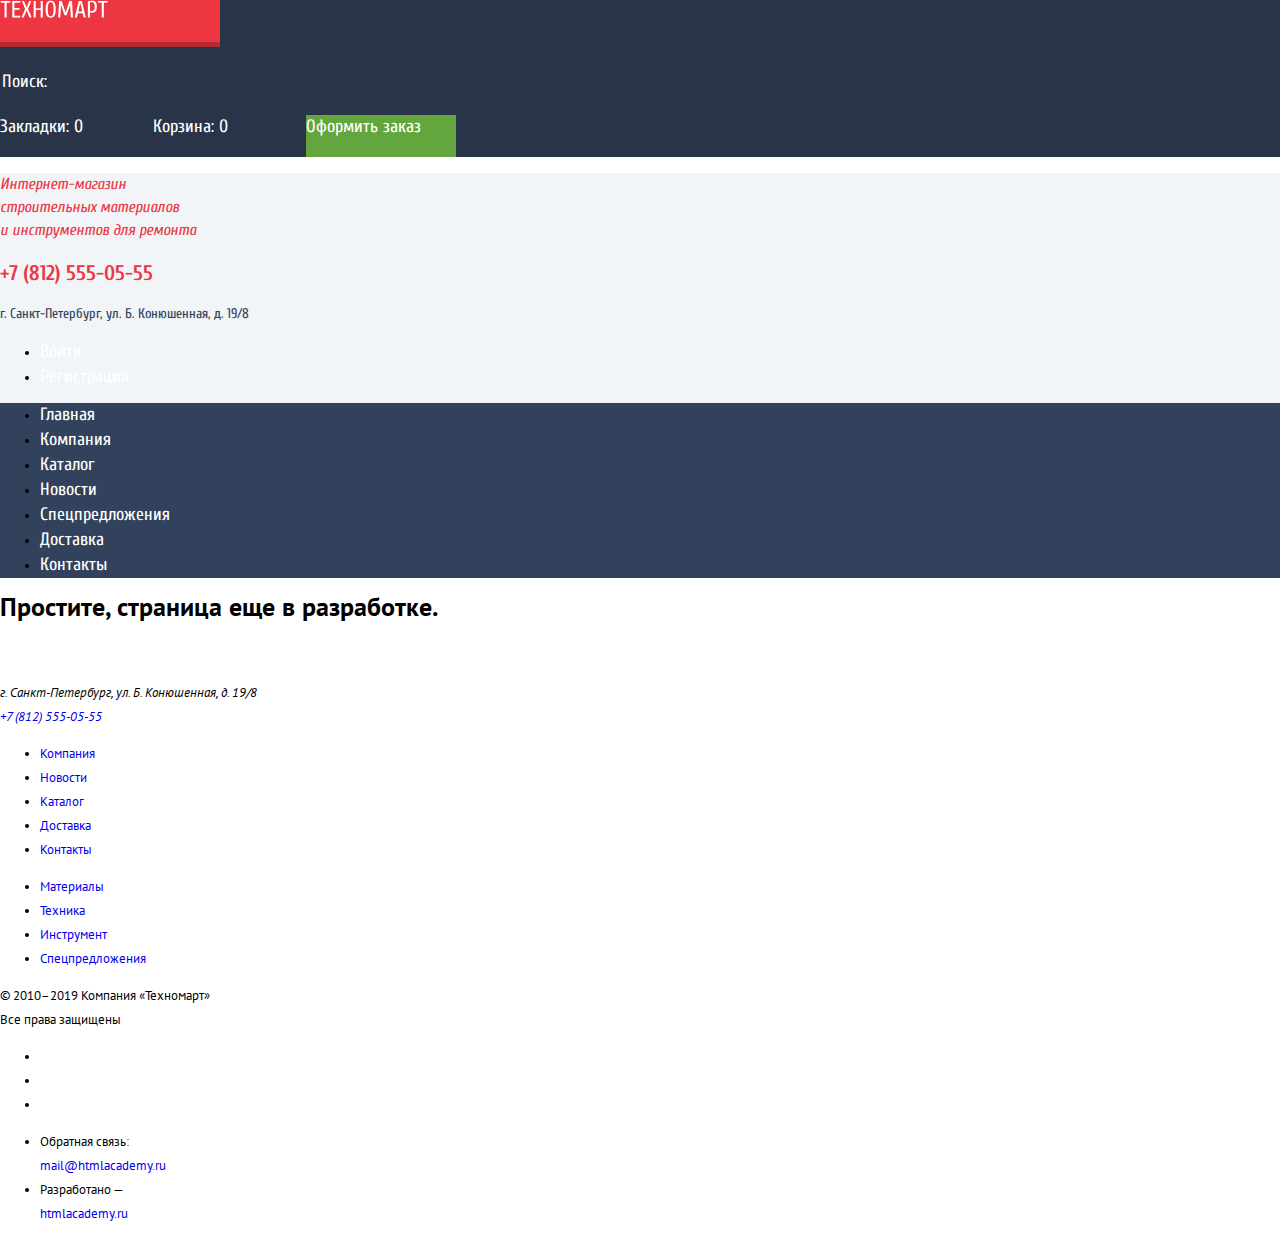
==== blank.html @ e2a75a3c "Оформил header" ====
<!DOCTYPE html>
<html lang="ru">

<head>
  <meta charset="UTF-8">
  <title>Заглушка</title>
  <link
    href="https://fonts.googleapis.com/css2?family=Cuprum:ital,wght@0,400;0,700;1,400&family=PT+Sans:wght@400;700&display=swap"
    rel="stylesheet">
  <link rel="stylesheet" href="css/normalize.css">
  <link rel="stylesheet" href="css/style.css">
</head>

<body>
  <header>
    <div class="header-row">
      <a href="index.html">
        <div class="header-logo"><img src="img/logo-technomart.svg" width="108" height="18" alt="Логотип техномарт">
        </div>
      </a>
      <form action="https://echo.htmlacademy.ru" method="GET">
        <p>
          <label for="search" class="visually-hidden">Поиск по сайту</label>
          <input id="search" type="search" placeholder="Поиск:" name="search" class="search">
        </p>
      </form>
      <a href="blank.html" class="header-row-link">Закладки: <span>0</span></a>
      <a href="blank.html" class="header-row-link">Корзина: <span>0</span></a>
      <a href="blank.html" class="checkout">Оформить заказ</a>
    </div>
    <div class="header-nav">
      <p class="description">Интернет-магазин<br>строительных материалов<br>и инструментов для ремонта</p>
      <address>
        <a href="tel:+78125550555" class="header-phone">+7 (812) 555-05-55</a>
        <p class="address">г. Санкт-Петербург, ул. Б. Конюшенная, д. 19/8</p>
      </address>
      <ul class="user">
        <li><a href="blank.html">Войти</a></li>
        <li><a href="blank.html">Регистрация</a></li>
      </ul>
      <nav class="main-nav">
        <ul>
          <li><a href="index.html">Главная</a></li>
          <li><a href="blank.html">Компания</a></li>
          <li><a href="catalog.html">Каталог</a></li>
          <li><a href="blank.html">Новости</a></li>
          <li><a href="blank.html">Спецпредложения</a></li>
          <li><a href="blank.html">Доставка</a></li>
          <li><a href="blank.html">Контакты</a></li>
        </ul>
      </nav>
    </div>
  </header>
  <main>
    <h1>Простите, страница еще в разработке.</h1>
  </main>
  <footer>
    <div class="container">
      <div>
        <a href="index.html"><img src="img/logo-technomart.svg" width="220" height="68" alt="Логотип техномарт"></a>
        <address>г. Санкт-Петербург, ул. Б. Конюшенная, д. 19/8<br><a href="tel:+78125550555">+7 (812)
            555-05-55</a></address>
      </div>
      <div>
        <ul>
          <li><a href="blank.html">Компания</a></li>
          <li><a href="blank.html">Новости</a></li>
          <li><a href="catalog.html">Каталог</a></li>
          <li><a href="blank.html">Доставка</a></li>
          <li><a href="blank.html">Контакты</a></li>
        </ul>
        <ul>
          <li><a href="blank.html">Материалы</a></li>
          <li><a href="blank.html">Техника</a></li>
          <li><a href="blank.html">Инструмент</a></li>
          <li><a href="blank.html">Спецпредложения</a></li>
        </ul>
      </div>
    </div>
    <div class="container">
      <p>&#169; 2010–2019 Компания «Техномарт»<br>Все права защищены</p>
      <ul>
        <li><a href="blank.html" aria-label="Вконтакте"></a></li>
        <li><a href="blank.html" aria-label="Фейсбук"></a></li>
        <li><a href="blank.html" aria-label="Инстаграм"></a></li>
      </ul>
      <ul>
        <li><label>Обратная связь:</label><br><a href="mailto:mail@htmlacademy.ru">mail@htmlacademy.ru</a></li>
        <li><label>Разработано —</label><br><a href="https://htmlacademy.ru/intensive/htmlcss">htmlacademy.ru</a>
        </li>
      </ul>
    </div>
  </footer>
</body>

</html>
---- css/style.css ----
:root {
  --basic-red: #EE3643;
  --basic-green: #63A63E;
  --basic-grey: #3D546F;
  --basic-greylight: #C5C5C5;
  --basic-background: #F1F5F7;

  --gray-dark: #293449;
  --gray: #32425C;
  --black: #000000;
  --wight: #FFFFFF;
  --wight-transparent: rgba(255, 255, 255, 0.5);
  --wight-background: rgba(255, 255, 255, 0.9);
  --special-yellow: #FFBF47;
  --special-blue: #3BBCE3;
  --spesial-lilac: #DC91D8;
  --special-greenlight: #8ED78F;
  --special-yellowlight: #FFD180;
  --link-active: #161D29;
  --background-active: #1D2739;
  ;

  --success: #5FBB2D;
  --warning: #FFBF47;
  --error: #BA2732;
  --light-gray: #EAEAEA;
  --box-shadow: rgba(0, 0, 0, 0.24);
}

/* global */

.popup {
  display: none;
}

.visually-hidden {
  position: absolute;
  width: 1px;
  height: 1px;
  margin: -1px;
  padding: 0;
  overflow: hidden;
  border: 0;
  clip: rect(0 0 0 0)
}

body {
  font-family: 'PT Sans', sans-serif;
  color: var(--black);
  font-size: 13px;
  line-height: 24px;
  min-width: 960px;
}

a {
  text-decoration: none;
}

img {
  max-width: 100%;
  height: auto;
}

/* header */

.header-row {
  background-color: var(--gray-dark);
}

.header-row a,
.header-nav a,
.search::placeholder,
.search {
  font-size: 18px;
  line-height: 24px;
  color: var(--wight);
  font-family: 'Cuprum', sans-serif;
}

.header-logo {
  background-color: var(--basic-red);
  width: 220px;
  height: 47px;
  box-shadow: inset 0px -5px 0px var(--box-shadow);
}

.header-logo:active {
  background-color: var(--error);
}

.search {
  background-color: transparent;
  border: none;
  width: 271px;
  height: 42px;
}

.search:focus,
.search:focus::placeholder {
  background-color: var(--wight);
  color: var(--black);
}

.checkout {
  background-color: var(--basic-green);
  display: inline-block;
  width: 150px;
  height: 42px;
}

.checkout:hover {
  background-color: var(--success);
}

.checkout:active {
  color: var(--wight-transparent);
}

.header-row-link {
  display: inline-block;
  width: 150px;
  height: 42px;
}

.header-row-link:active {
  background-color: var(--link-active);
  color: var(--wight-transparent);
}

.header-nav {
  background-color: var(--basic-background);
}

.description {
  color: var(--basic-red);
  font-family: 'Cuprum', sans-serif;
  font-style: italic;
  font-size: 16px;
  line-height: 23px;
}

a.header-phone {
  color: var(--basic-red);
  font-style: normal;
  font-weight: bold;
  font-size: 21px;
  line-height: 30px;
}

.header-nav .address,
.user-links a {
  font-style: normal;
  font-family: 'Cuprum', sans-serif;
  color: var(--gray);
}

.header-nav .address {
  font-size: 14px;
}

.user-links a {
  font-size: 16px;
  line-height: 18px;
}

.login a,
a.user {
  display: inline-block;
  background-color: var(--wight-background);
  color: var(--black);
  font-size: 21px;
  line-height: 21px;
}

.login a:hover,
.user-links a:hover {
  color: var(--basic-red);
}

.login a:active,
a.user:active,
.user-links a:active {
  color: var(--basic-greylight);
}

.main-nav {
  background-color: var(--gray);
}

.main-nav a:hover {
  background-color: var(--gray-dark);
}

.main-nav a:active {
  background-color: var(--background-active);
  color: var(--wight);
  opacity: 0.5;
}
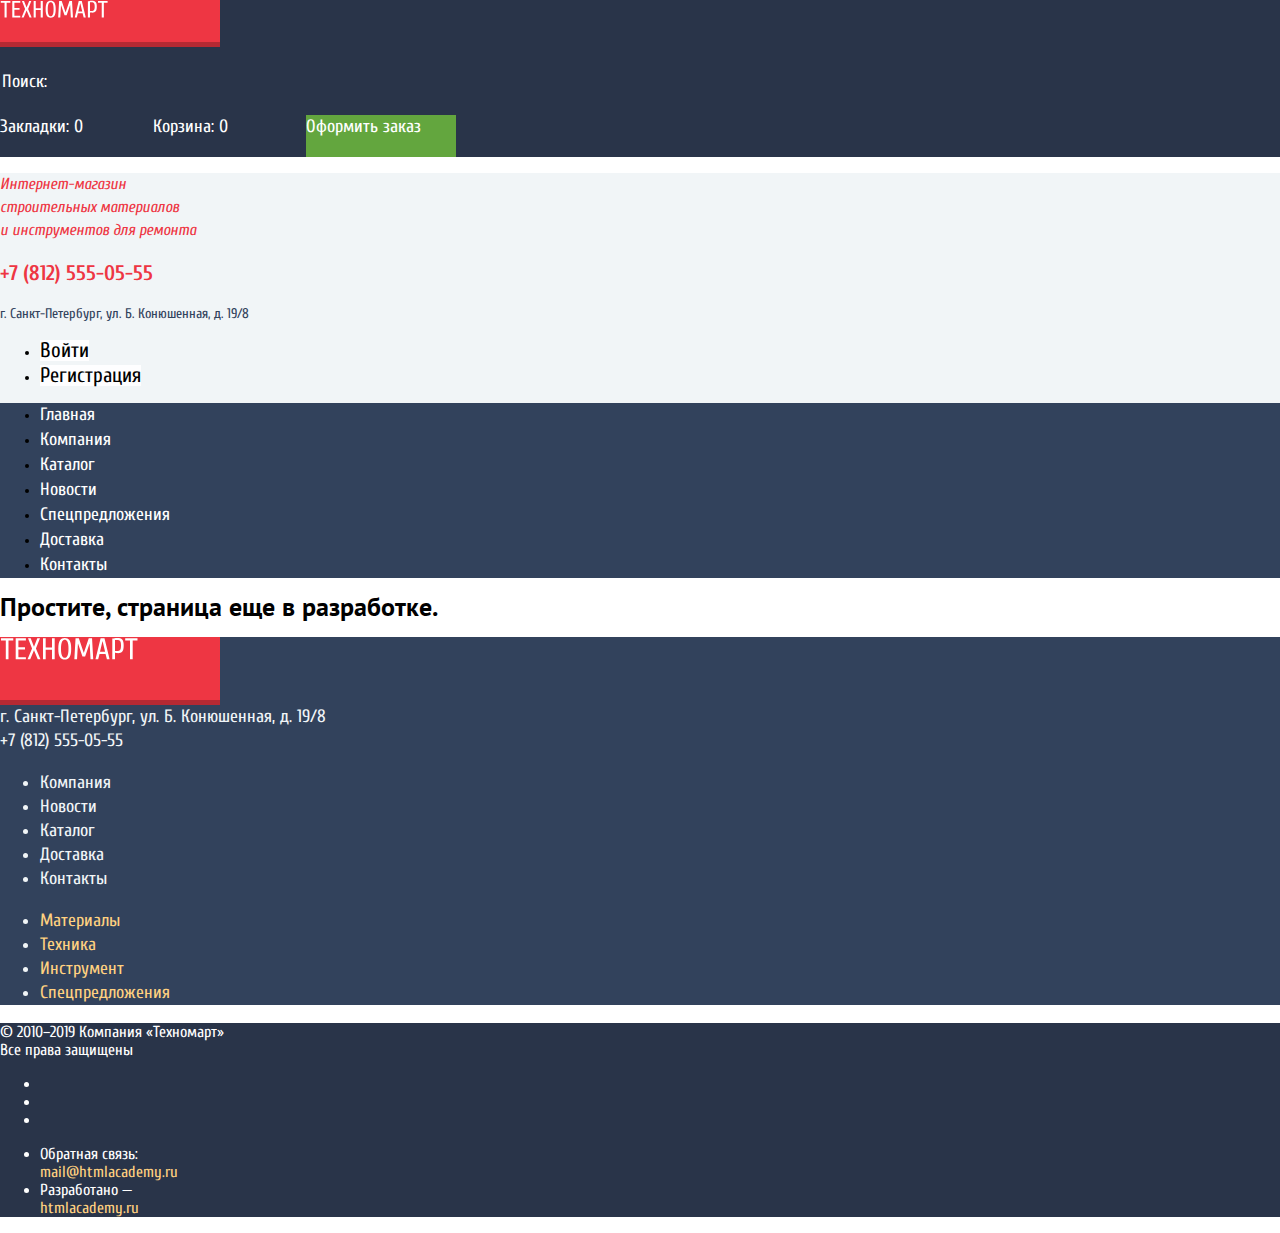
==== commit 3d48deab: "добавил стилей в футер" ====
--- a/blank.html
+++ b/blank.html
@@ -34,7 +34,7 @@
         <a href="tel:+78125550555" class="header-phone">+7 (812) 555-05-55</a>
         <p class="address">г. Санкт-Петербург, ул. Б. Конюшенная, д. 19/8</p>
       </address>
-      <ul class="user">
+      <ul class="login">
         <li><a href="blank.html">Войти</a></li>
         <li><a href="blank.html">Регистрация</a></li>
       </ul>
@@ -55,11 +55,12 @@
     <h1>Простите, страница еще в разработке.</h1>
   </main>
   <footer>
-    <div class="container">
+    <div class="footer-nav">
       <div>
-        <a href="index.html"><img src="img/logo-technomart.svg" width="220" height="68" alt="Логотип техномарт"></a>
-        <address>г. Санкт-Петербург, ул. Б. Конюшенная, д. 19/8<br><a href="tel:+78125550555">+7 (812)
-            555-05-55</a></address>
+        <a class="logo" href="index.html"><img src="img/logo-technomart.svg" width="138" height="23"
+            alt="Логотип техномарт"></a>
+        <address>г. Санкт-Петербург, ул. Б. Конюшенная, д. 19/8<br><a href="tel:+78125550555">+7 (812) 555-05-55</a>
+        </address>
       </div>
       <div>
         <ul>
@@ -69,7 +70,7 @@
           <li><a href="blank.html">Доставка</a></li>
           <li><a href="blank.html">Контакты</a></li>
         </ul>
-        <ul>
+        <ul class="product-nav">
           <li><a href="blank.html">Материалы</a></li>
           <li><a href="blank.html">Техника</a></li>
           <li><a href="blank.html">Инструмент</a></li>
@@ -77,7 +78,7 @@
         </ul>
       </div>
     </div>
-    <div class="container">
+    <div class="footer-info">
       <p>&#169; 2010–2019 Компания «Техномарт»<br>Все права защищены</p>
       <ul>
         <li><a href="blank.html" aria-label="Вконтакте"></a></li>
@@ -86,8 +87,7 @@
       </ul>
       <ul>
         <li><label>Обратная связь:</label><br><a href="mailto:mail@htmlacademy.ru">mail@htmlacademy.ru</a></li>
-        <li><label>Разработано —</label><br><a href="https://htmlacademy.ru/intensive/htmlcss">htmlacademy.ru</a>
-        </li>
+        <li><label>Разработано —</label><br><a href="https://htmlacademy.ru/intensive/htmlcss">htmlacademy.ru</a></li>
       </ul>
     </div>
   </footer>
--- a/css/style.css
+++ b/css/style.css
@@ -18,7 +18,6 @@
   --special-yellowlight: #FFD180;
   --link-active: #161D29;
   --background-active: #1D2739;
-  ;
 
   --success: #5FBB2D;
   --warning: #FFBF47;
@@ -196,3 +195,92 @@
   color: var(--wight);
   opacity: 0.5;
 }
+
+.section-description h2 {
+  font-family: 'Cuprum', sans-serif;
+  font-weight: normal;
+  text-transform: uppercase;
+  font-size: 30px;
+  line-height: 30px;
+}
+
+.section-description ul {
+  font-family: 'Cuprum', sans-serif;
+  font-size: 18px;
+}
+
+.button {
+  background-color: var(--basic-red);
+  font-family: 'Cuprum', sans-serif;
+  font-size: 14px;
+  line-height: 18px;
+  color: var(--wight);
+  text-transform: uppercase;
+}
+
+.button:active {
+  background-color: var(--error);
+}
+
+/* footer */
+
+.footer-nav,
+.footer-nav address,
+.footer-nav a {
+  font-family: 'Cuprum', sans-serif;
+  font-style: normal;
+  font-size: 18px;
+  color: var(--basic-background);
+  background-color: var(--gray);
+}
+
+.product-nav a {
+  color: var(--special-yellowlight);
+}
+
+a.logo {
+  display: inline-block;
+  background-color: var(--basic-red);
+  width: 220px;
+  height: 68px;
+  box-shadow: inset 0px -5px 0px var(--box-shadow);
+}
+
+.logo:active {
+  background-color: var(--error);
+}
+
+.footer-nav a:hover,
+.footer-info a:hover {
+  text-decoration-line: underline;
+}
+
+.footer-nav a:active {
+  opacity: 0.5;
+  text-decoration-line: none;
+}
+
+.footer-info,
+.footer-info a {
+  font-family: 'Cuprum', sans-serif;
+  font-size: 16px;
+  line-height: 18px;
+}
+
+.footer-info {
+  color: var(--wight);
+  background-color: var(--gray-dark);
+}
+
+.footer-info a {
+  color: var(--special-yellowlight);
+}
+
+.footer-info a:hover {
+  text-decoration-line: underline;
+}
+
+.footer-info a:active {
+  color: var(--basic-red);
+  text-decoration-line: none;
+}
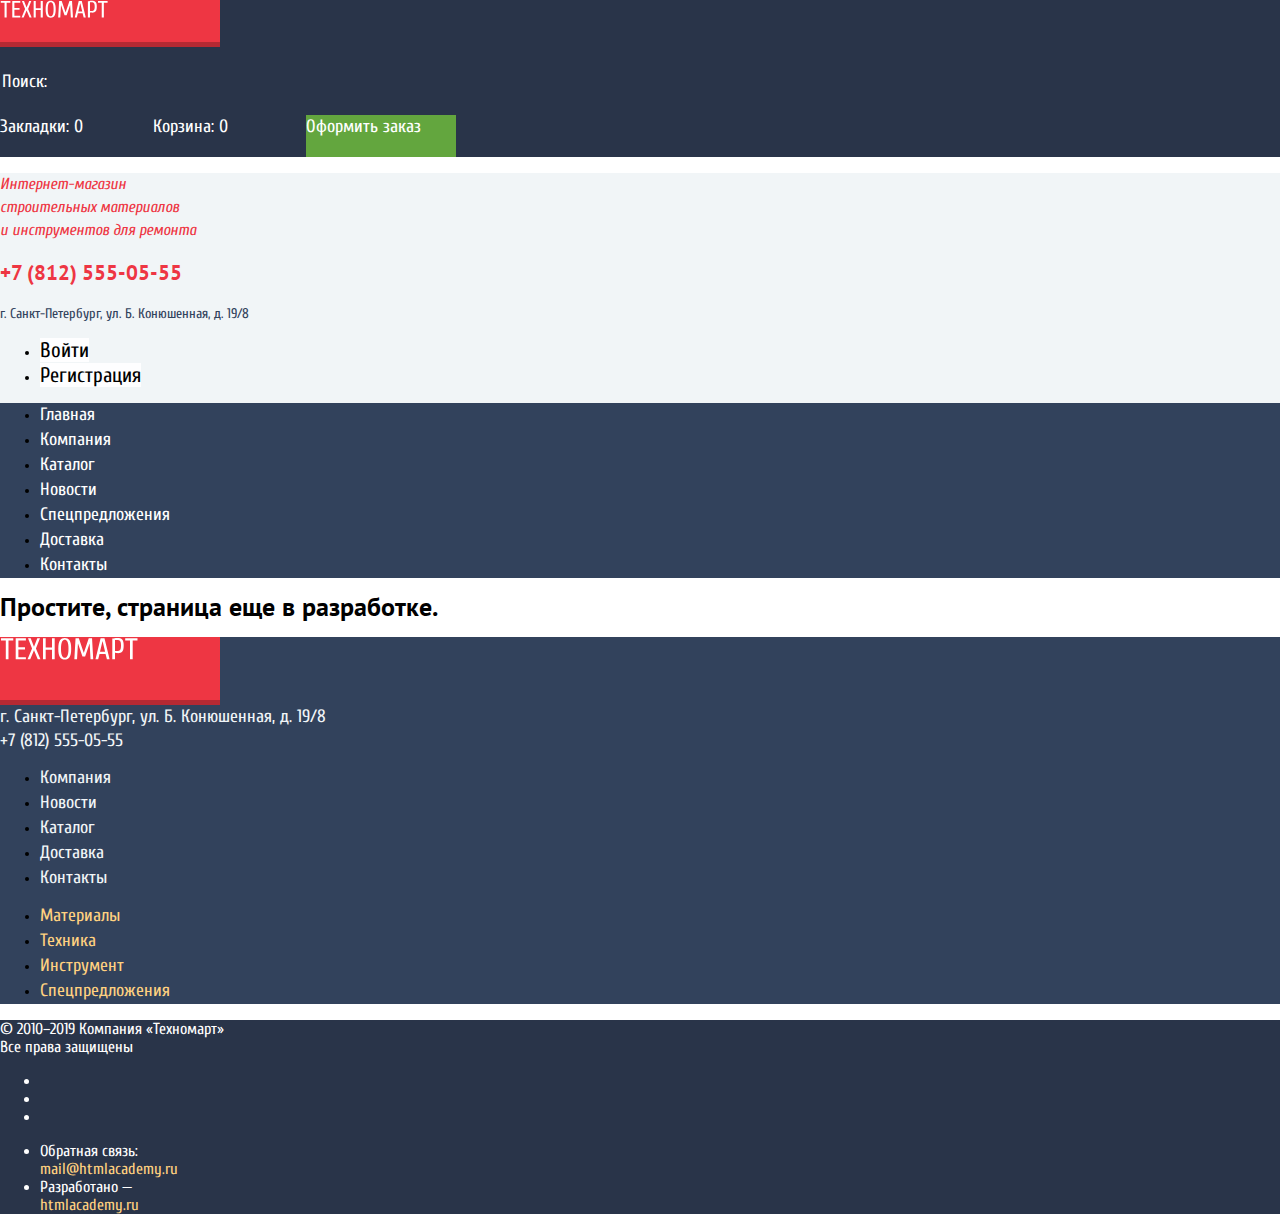
==== commit ff8a26af: "Рефакторинг css" ====
--- a/blank.html
+++ b/blank.html
@@ -59,11 +59,12 @@
       <div>
         <a class="logo" href="index.html"><img src="img/logo-technomart.svg" width="138" height="23"
             alt="Логотип техномарт"></a>
-        <address>г. Санкт-Петербург, ул. Б. Конюшенная, д. 19/8<br><a href="tel:+78125550555">+7 (812) 555-05-55</a>
+        <address class="footer-links">г. Санкт-Петербург, ул. Б. Конюшенная, д. 19/8<br><a href="tel:+78125550555">+7
+            (812) 555-05-55</a>
         </address>
       </div>
       <div>
-        <ul>
+        <ul class="footer-links">
           <li><a href="blank.html">Компания</a></li>
           <li><a href="blank.html">Новости</a></li>
           <li><a href="catalog.html">Каталог</a></li>
--- a/css/style.css
+++ b/css/style.css
@@ -1,16 +1,18 @@
 :root {
   --basic-red: #EE3643;
   --basic-green: #63A63E;
+  --basic-green-dark: #518534;
   --basic-grey: #3D546F;
   --basic-greylight: #C5C5C5;
+  --border-greylight: #E5E5E5;
   --basic-background: #F1F5F7;
 
   --gray-dark: #293449;
   --gray: #32425C;
   --black: #000000;
-  --wight: #FFFFFF;
-  --wight-transparent: rgba(255, 255, 255, 0.5);
-  --wight-background: rgba(255, 255, 255, 0.9);
+  --white: #FFFFFF;
+  --white-transparent: rgba(255, 255, 255, 0.5);
+  --white-background: rgba(255, 255, 255, 0.9);
   --special-yellow: #FFBF47;
   --special-blue: #3BBCE3;
   --spesial-lilac: #DC91D8;
@@ -18,17 +20,405 @@
   --special-yellowlight: #FFD180;
   --link-active: #161D29;
   --background-active: #1D2739;
+  --background-catalog-title: #F2F6F8;
 
   --success: #5FBB2D;
   --warning: #FFBF47;
   --error: #BA2732;
+  --del: #A9A9A9;
   --light-gray: #EAEAEA;
   --box-shadow: rgba(0, 0, 0, 0.24);
 }
 
 /* global */
 
-.popup {
+body {
+  font-family: 'PT Sans', 'Arial', sans-serif;
+  color: var(--black);
+  font-size: 13px;
+  line-height: 24px;
+  min-width: 960px;
+}
+
+a {
+  text-decoration: none;
+}
+
+img {
+  max-width: 100%;
+  height: auto;
+}
+
+/* header */
+
+.header-row {
+  background-color: var(--gray-dark);
+}
+
+.header-row a {
+  font-size: 18px;
+  line-height: 24px;
+  color: var(--white);
+  font-family: 'Cuprum', 'Arial', sans-serif;
+}
+
+.header-logo {
+  background-color: var(--basic-red);
+  width: 220px;
+  height: 47px;
+  box-shadow: inset 0px -5px 0px var(--box-shadow);
+}
+
+.header-logo:active {
+  background-color: var(--error);
+}
+
+.search,
+.search::placeholder {
+  font-size: 18px;
+  line-height: 24px;
+  color: var(--white);
+  font-family: 'Cuprum', 'Arial', sans-serif;
+  background-color: transparent;
+  border: none;
+  width: 271px;
+  height: 42px;
+}
+
+.search:focus,
+.search:focus::placeholder {
+  background-color: var(--white);
+  color: var(--black);
+}
+
+.checkout {
+  background-color: var(--basic-green);
+  display: inline-block;
+  width: 150px;
+  height: 42px;
+}
+
+.checkout:hover {
+  background-color: var(--success);
+}
+
+.checkout:active {
+  color: var(--white-transparent);
+}
+
+.header-row-link {
+  display: inline-block;
+  width: 150px;
+  height: 42px;
+}
+
+.header-row-link:active {
+  background-color: var(--link-active);
+  color: var(--white-transparent);
+}
+
+.header-nav {
+  background-color: var(--basic-background);
+}
+
+.description {
+  color: var(--basic-red);
+  font-family: 'Cuprum', 'Arial', sans-serif;
+  font-style: italic;
+  font-size: 16px;
+  line-height: 23px;
+}
+
+.header-phone {
+  color: var(--basic-red);
+  font-style: normal;
+  font-weight: bold;
+  font-size: 21px;
+  line-height: 30px;
+}
+
+.header-nav .address {
+  font-size: 14px;
+  font-style: normal;
+  font-family: 'Cuprum', 'Arial', sans-serif;
+  color: var(--gray);
+}
+
+.user-links a {
+  font-style: normal;
+  font-family: 'Cuprum', 'Arial', sans-serif;
+  color: var(--gray);
+  font-size: 16px;
+  line-height: 18px;
+}
+
+.login a {
+  font-family: 'Cuprum', 'Arial', sans-serif;
+  background-color: var(--white-background);
+  color: var(--black);
+  font-size: 21px;
+  line-height: 21px;
+}
+
+.user {
+  font-family: 'Cuprum', 'Arial', sans-serif;
+  background-color: var(--white-background);
+  color: var(--black);
+  font-size: 21px;
+  line-height: 21px;
+}
+
+.login a:hover {
+  color: var(--basic-red);
+}
+
+.user-links a:hover {
+  color: var(--basic-red);
+}
+
+.login a:active {
+  color: var(--basic-greylight);
+}
+
+.user:active {
+  color: var(--basic-greylight);
+}
+
+.user-links a:active {
+  color: var(--basic-greylight);
+}
+
+.main-nav {
+  background-color: var(--gray);
+}
+
+.main-nav a {
+  font-size: 18px;
+  line-height: 24px;
+  color: var(--white);
+  font-family: 'Cuprum', 'Arial', sans-serif;
+}
+
+.main-nav a:hover {
+  background-color: var(--gray-dark);
+}
+
+.main-nav a:active {
+  background-color: var(--background-active);
+  color: var(--white);
+  opacity: 0.5;
+}
+
+/* description */
+
+.section-description h2 {
+  font-family: 'Cuprum', 'Arial', sans-serif;
+  font-weight: normal;
+  text-transform: uppercase;
+  font-size: 30px;
+  line-height: 30px;
+}
+
+.section-description ul {
+  font-family: 'Cuprum', 'Arial', sans-serif;
+  font-size: 18px;
+}
+
+.button {
+  background-color: var(--basic-red);
+  font-family: 'Cuprum', 'Arial', sans-serif;
+  font-size: 14px;
+  line-height: 18px;
+  color: var(--white);
+  text-transform: uppercase;
+}
+
+.button:active {
+  background-color: var(--error);
+}
+
+/* footer */
+
+.footer-nav {
+  background-color: var(--gray);
+}
+
+.footer-nav address {
+  font-family: 'Cuprum', 'Arial', sans-serif;
+  font-style: normal;
+  font-size: 18px;
+  color: var(--basic-background);
+}
+
+.footer-links a {
+  font-family: 'Cuprum', 'Arial', sans-serif;
+  font-size: 18px;
+  color: var(--basic-background);
+}
+
+.product-nav a {
+  font-family: 'Cuprum', 'Arial', sans-serif;
+  font-size: 18px;
+  color: var(--special-yellowlight);
+}
+
+.logo {
+  display: inline-block;
+  background-color: var(--basic-red);
+  width: 220px;
+  height: 68px;
+  box-shadow: inset 0px -5px 0px var(--box-shadow);
+}
+
+.logo:active {
+  background-color: var(--error);
+}
+
+.footer-nav a:hover {
+  text-decoration-line: underline;
+}
+
+.footer-nav a:active {
+  opacity: 0.5;
+  text-decoration-line: none;
+}
+
+.footer-info {
+  font-family: 'Cuprum', 'Arial', sans-serif;
+  font-size: 16px;
+  line-height: 18px;
+  color: var(--white);
+  background-color: var(--gray-dark);
+}
+
+.footer-info a {
+  font-family: 'Cuprum', 'Arial', sans-serif;
+  font-size: 16px;
+  line-height: 18px;
+  color: var(--special-yellowlight);
+}
+
+.footer-info a:hover {
+  text-decoration-line: underline;
+}
+
+.footer-info a:active {
+  color: var(--basic-red);
+  text-decoration-line: none;
+}
+
+/* catalog */
+
+.catalog-title {
+  font-family: 'Cuprum', 'Arial', sans-serif;
+  font-weight: normal;
+  text-transform: uppercase;
+  font-size: 30px;
+  line-height: 30px;
+  color: var(--gray);
+  background-color: var(--background-catalog-title);
+}
+
+.breadcrumbs a {
+  line-height: 18px;
+  text-transform: uppercase;
+  color: var(--black);
+}
+
+.legend {
+  font-weight: bold;
+  text-transform: uppercase;
+  font-size: 17px;
+  line-height: 30px;
+}
+
+.filter {
+  font-size: 15px;
+  line-height: 19px;
+  text-transform: uppercase;
+}
+
+.filter input:disabled {
+  opacity: 0.4;
+}
+
+.filter input:disabled+label {
+  opacity: 0.4;
+}
+
+.button-navigation {
+  line-height: 18px;
+  text-transform: uppercase;
+  background: var(--white);
+  border: 1px solid var(--border-greylight);
+  box-sizing: border-box;
+  border-radius: 2px;
+}
+
+.button-navigation:hover {
+  border-color: var(--basic-greylight);
+}
+
+.button-navigation:active {
+  border-color: var(--basic-red);
+}
+
+/* products */
+
+.products h3 {
+  font-weight: bold;
+  font-size: 18px;
+  line-height: 20px;
+}
+
+.product-hover {
+  text-transform: uppercase;
+  font-family: 'Cuprum', 'Arial', sans-serif;
+  font-size: 14px;
+  line-height: 18px;
+}
+
+.product-hover .buy {
+  color: var(--white);
+  background-color: var(--basic-green);
+}
+
+.product-hover .buy:hover {
+  background-color: var(--success);
+}
+
+.product-hover .buy:active {
+  background-color: var(--basic-green-dark);
+}
+
+.product-hover .favorite {
+  color: var(--gray);
+}
+
+.product-hover .favorite:active {
+  opacity: 0.5;
+}
+
+.products del {
+  color: var(--del);
+  font-weight: bold;
+  font-size: 17px;
+  line-height: 18px;
+  text-transform: uppercase;
+}
+
+.products .price {
+  color: var(--white);
+  font-weight: bold;
+  font-size: 17px;
+  line-height: 18px;
+  text-transform: uppercase;
+  background-color: var(--basic-red);
+}
+
+/* hidden */
+
+.remove {
   display: none;
 }
 
@@ -42,245 +432,3 @@
   border: 0;
   clip: rect(0 0 0 0)
 }
-
-body {
-  font-family: 'PT Sans', sans-serif;
-  color: var(--black);
-  font-size: 13px;
-  line-height: 24px;
-  min-width: 960px;
-}
-
-a {
-  text-decoration: none;
-}
-
-img {
-  max-width: 100%;
-  height: auto;
-}
-
-/* header */
-
-.header-row {
-  background-color: var(--gray-dark);
-}
-
-.header-row a,
-.header-nav a,
-.search::placeholder,
-.search {
-  font-size: 18px;
-  line-height: 24px;
-  color: var(--wight);
-  font-family: 'Cuprum', sans-serif;
-}
-
-.header-logo {
-  background-color: var(--basic-red);
-  width: 220px;
-  height: 47px;
-  box-shadow: inset 0px -5px 0px var(--box-shadow);
-}
-
-.header-logo:active {
-  background-color: var(--error);
-}
-
-.search {
-  background-color: transparent;
-  border: none;
-  width: 271px;
-  height: 42px;
-}
-
-.search:focus,
-.search:focus::placeholder {
-  background-color: var(--wight);
-  color: var(--black);
-}
-
-.checkout {
-  background-color: var(--basic-green);
-  display: inline-block;
-  width: 150px;
-  height: 42px;
-}
-
-.checkout:hover {
-  background-color: var(--success);
-}
-
-.checkout:active {
-  color: var(--wight-transparent);
-}
-
-.header-row-link {
-  display: inline-block;
-  width: 150px;
-  height: 42px;
-}
-
-.header-row-link:active {
-  background-color: var(--link-active);
-  color: var(--wight-transparent);
-}
-
-.header-nav {
-  background-color: var(--basic-background);
-}
-
-.description {
-  color: var(--basic-red);
-  font-family: 'Cuprum', sans-serif;
-  font-style: italic;
-  font-size: 16px;
-  line-height: 23px;
-}
-
-a.header-phone {
-  color: var(--basic-red);
-  font-style: normal;
-  font-weight: bold;
-  font-size: 21px;
-  line-height: 30px;
-}
-
-.header-nav .address,
-.user-links a {
-  font-style: normal;
-  font-family: 'Cuprum', sans-serif;
-  color: var(--gray);
-}
-
-.header-nav .address {
-  font-size: 14px;
-}
-
-.user-links a {
-  font-size: 16px;
-  line-height: 18px;
-}
-
-.login a,
-a.user {
-  display: inline-block;
-  background-color: var(--wight-background);
-  color: var(--black);
-  font-size: 21px;
-  line-height: 21px;
-}
-
-.login a:hover,
-.user-links a:hover {
-  color: var(--basic-red);
-}
-
-.login a:active,
-a.user:active,
-.user-links a:active {
-  color: var(--basic-greylight);
-}
-
-.main-nav {
-  background-color: var(--gray);
-}
-
-.main-nav a:hover {
-  background-color: var(--gray-dark);
-}
-
-.main-nav a:active {
-  background-color: var(--background-active);
-  color: var(--wight);
-  opacity: 0.5;
-}
-
-.section-description h2 {
-  font-family: 'Cuprum', sans-serif;
-  font-weight: normal;
-  text-transform: uppercase;
-  font-size: 30px;
-  line-height: 30px;
-}
-
-.section-description ul {
-  font-family: 'Cuprum', sans-serif;
-  font-size: 18px;
-}
-
-.button {
-  background-color: var(--basic-red);
-  font-family: 'Cuprum', sans-serif;
-  font-size: 14px;
-  line-height: 18px;
-  color: var(--wight);
-  text-transform: uppercase;
-}
-
-.button:active {
-  background-color: var(--error);
-}
-
-/* footer */
-
-.footer-nav,
-.footer-nav address,
-.footer-nav a {
-  font-family: 'Cuprum', sans-serif;
-  font-style: normal;
-  font-size: 18px;
-  color: var(--basic-background);
-  background-color: var(--gray);
-}
-
-.product-nav a {
-  color: var(--special-yellowlight);
-}
-
-a.logo {
-  display: inline-block;
-  background-color: var(--basic-red);
-  width: 220px;
-  height: 68px;
-  box-shadow: inset 0px -5px 0px var(--box-shadow);
-}
-
-.logo:active {
-  background-color: var(--error);
-}
-
-.footer-nav a:hover,
-.footer-info a:hover {
-  text-decoration-line: underline;
-}
-
-.footer-nav a:active {
-  opacity: 0.5;
-  text-decoration-line: none;
-}
-
-.footer-info,
-.footer-info a {
-  font-family: 'Cuprum', sans-serif;
-  font-size: 16px;
-  line-height: 18px;
-}
-
-.footer-info {
-  color: var(--wight);
-  background-color: var(--gray-dark);
-}
-
-.footer-info a {
-  color: var(--special-yellowlight);
-}
-
-.footer-info a:hover {
-  text-decoration-line: underline;
-}
-
-.footer-info a:active {
-  color: var(--basic-red);
-  text-decoration-line: none;
-}
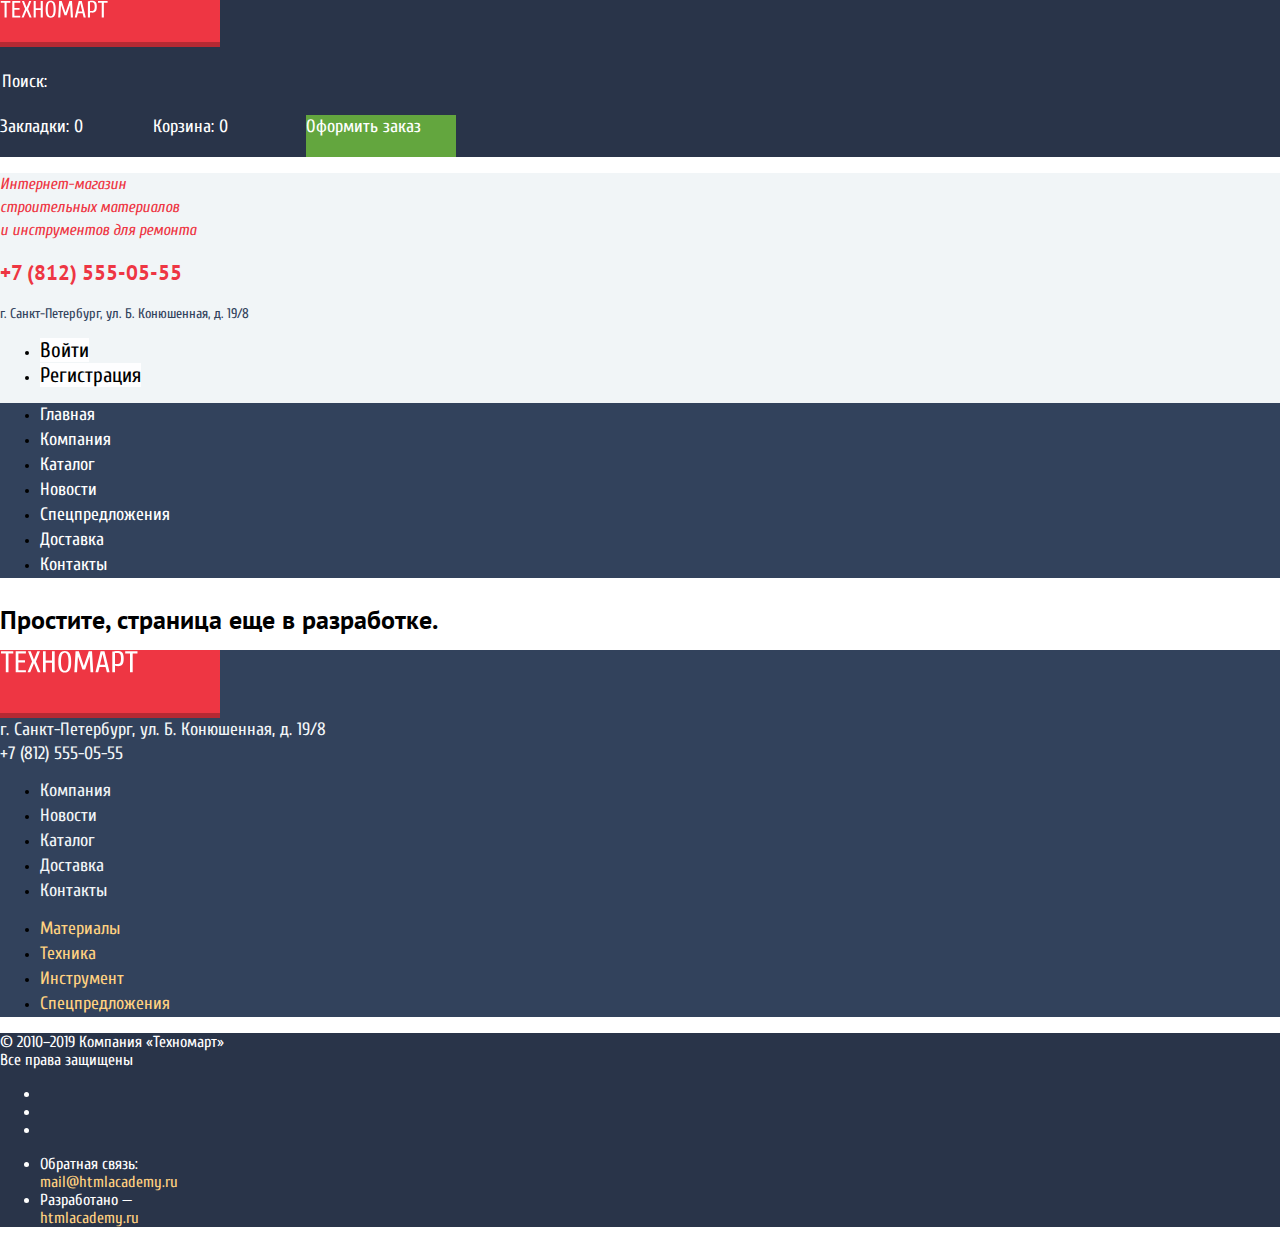
==== commit 6b9de637: "Основная сетка отталкивающая футер вниз страницы" ====
--- a/blank.html
+++ b/blank.html
@@ -1,5 +1,5 @@
 <!DOCTYPE html>
-<html lang="ru">
+<html class="page" lang="ru">
 
 <head>
   <meta charset="UTF-8">
@@ -11,7 +11,7 @@
   <link rel="stylesheet" href="css/style.css">
 </head>
 
-<body>
+<body class="page-body">
   <header>
     <div class="header-row">
       <a href="index.html">
--- a/css/style.css
+++ b/css/style.css
@@ -49,6 +49,19 @@
   height: auto;
 }
 
+/* Grid */
+
+.page {
+  height: 100%;
+}
+
+.page-body {
+  min-height: 100%;
+  display: grid;
+  grid-template-rows: min-content 1fr min-content;
+  align-content: start;
+}
+
 /* header */
 
 .header-row {
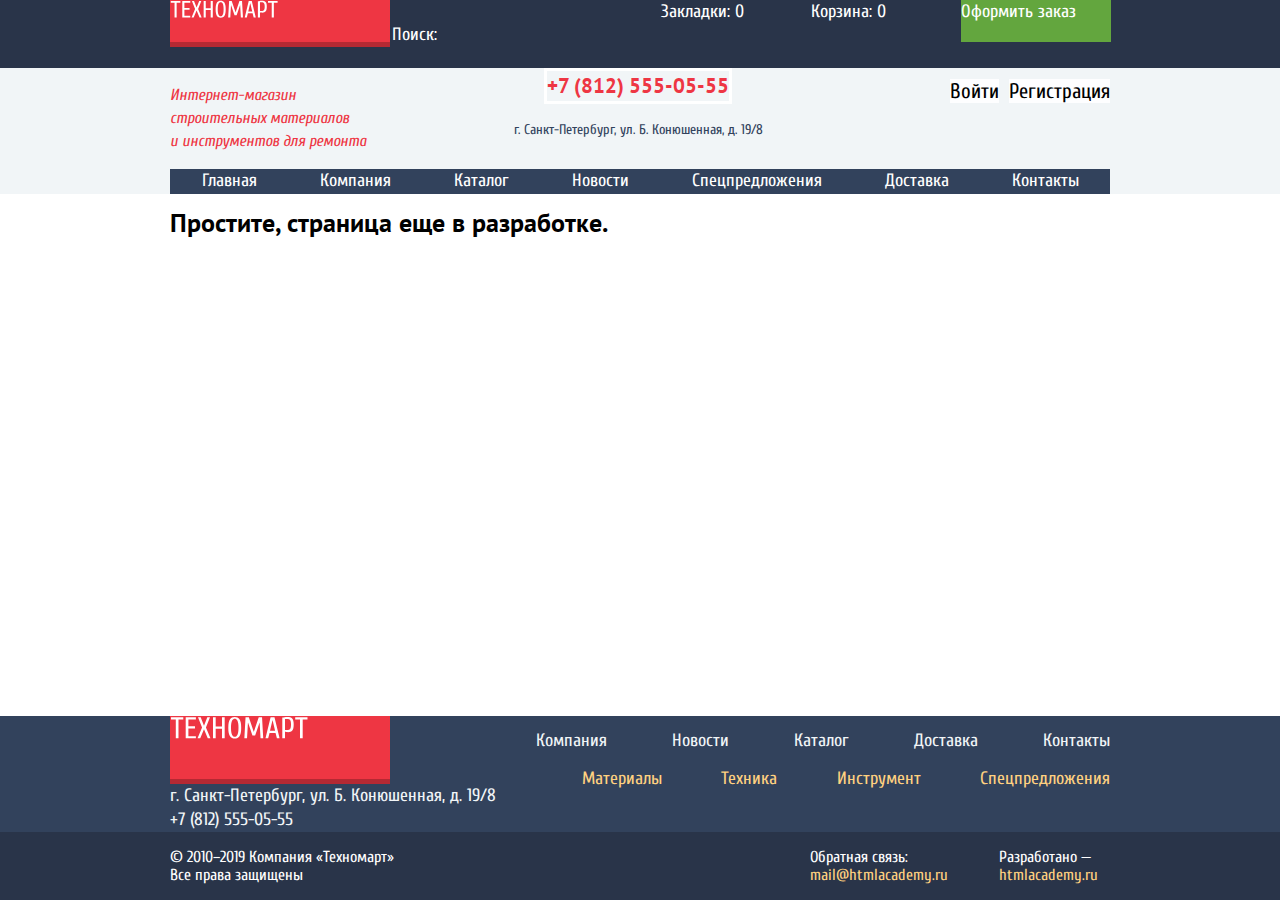
==== commit 39582333: "Добавил сетки и немного стилизации" ====
--- a/blank.html
+++ b/blank.html
@@ -14,82 +14,96 @@
 <body class="page-body">
   <header>
     <div class="header-row">
-      <a href="index.html">
-        <div class="header-logo"><img src="img/logo-technomart.svg" width="108" height="18" alt="Логотип техномарт">
+      <div class="container logo-buy">
+        <div class="logo-wrapper">
+          <a href="index.html">
+            <div class="header-logo"><img src="img/logo-technomart.svg" width="108" height="18" alt="Логотип техномарт">
+            </div>
+          </a>
+          <form action="https://echo.htmlacademy.ru" method="GET">
+            <p>
+              <label for="search" class="visually-hidden">Поиск по сайту</label>
+              <input id="search" type="search" placeholder="Поиск:" name="search" class="search">
+            </p>
+          </form>
         </div>
-      </a>
-      <form action="https://echo.htmlacademy.ru" method="GET">
-        <p>
-          <label for="search" class="visually-hidden">Поиск по сайту</label>
-          <input id="search" type="search" placeholder="Поиск:" name="search" class="search">
-        </p>
-      </form>
-      <a href="blank.html" class="header-row-link">Закладки: <span>0</span></a>
-      <a href="blank.html" class="header-row-link">Корзина: <span>0</span></a>
-      <a href="blank.html" class="checkout">Оформить заказ</a>
+        <div class="buy-wrapper">
+          <a href="blank.html" class="header-row-link">Закладки: <span>0</span></a>
+          <a href="blank.html" class="header-row-link">Корзина: <span>0</span></a>
+          <a href="blank.html" class="checkout">Оформить заказ</a>
+        </div>
+      </div>
     </div>
-    <div class="header-nav">
-      <p class="description">Интернет-магазин<br>строительных материалов<br>и инструментов для ремонта</p>
-      <address>
-        <a href="tel:+78125550555" class="header-phone">+7 (812) 555-05-55</a>
-        <p class="address">г. Санкт-Петербург, ул. Б. Конюшенная, д. 19/8</p>
-      </address>
-      <ul class="login">
-        <li><a href="blank.html">Войти</a></li>
-        <li><a href="blank.html">Регистрация</a></li>
-      </ul>
-      <nav class="main-nav">
-        <ul>
-          <li><a href="index.html">Главная</a></li>
-          <li><a href="blank.html">Компания</a></li>
-          <li><a href="catalog.html">Каталог</a></li>
-          <li><a href="blank.html">Новости</a></li>
-          <li><a href="blank.html">Спецпредложения</a></li>
-          <li><a href="blank.html">Доставка</a></li>
-          <li><a href="blank.html">Контакты</a></li>
+    <div class="header-nav-wrapper">
+      <div class="container header-nav">
+        <p class="description">Интернет-магазин<br>строительных материалов<br>и инструментов для ремонта</p>
+        <address class="header-address">
+          <a href="tel:+78125550555" class="header-phone">+7 (812) 555-05-55</a>
+          <p class="address">г. Санкт-Петербург, ул. Б. Конюшенная, д. 19/8</p>
+        </address>
+        <ul class="login">
+          <li><a href="blank.html">Войти</a></li>
+          <li><a href="blank.html">Регистрация</a></li>
         </ul>
-      </nav>
+      </div>
+      <div class="container">
+        <nav>
+          <ul class="main-nav">
+            <li><a href="index.html">Главная</a></li>
+            <li><a href="blank.html">Компания</a></li>
+            <li><a href="catalog.html">Каталог</a></li>
+            <li><a href="blank.html">Новости</a></li>
+            <li><a href="blank.html">Спецпредложения</a></li>
+            <li><a href="blank.html">Доставка</a></li>
+            <li><a href="blank.html">Контакты</a></li>
+          </ul>
+        </nav>
+      </div>
     </div>
   </header>
-  <main>
+  <main class="container">
     <h1>Простите, страница еще в разработке.</h1>
   </main>
   <footer>
-    <div class="footer-nav">
-      <div>
-        <a class="logo" href="index.html"><img src="img/logo-technomart.svg" width="138" height="23"
-            alt="Логотип техномарт"></a>
-        <address class="footer-links">г. Санкт-Петербург, ул. Б. Конюшенная, д. 19/8<br><a href="tel:+78125550555">+7
-            (812) 555-05-55</a>
-        </address>
+    <div class="footer-nav-wrapper">
+      <div class="footer-nav container">
+        <div>
+          <a class="logo" href="index.html"><img src="img/logo-technomart.svg" width="138" height="23"
+              alt="Логотип техномарт"></a>
+          <address class="footer-phone">г. Санкт-Петербург, ул. Б. Конюшенная, д. 19/8<br><a href="tel:+78125550555">+7
+              (812) 555-05-55</a>
+          </address>
+        </div>
+        <div class="footer-links-wrapper">
+          <ul class="footer-links">
+            <li><a href="blank.html">Компания</a></li>
+            <li><a href="blank.html">Новости</a></li>
+            <li><a href="catalog.html">Каталог</a></li>
+            <li><a href="blank.html">Доставка</a></li>
+            <li><a href="blank.html">Контакты</a></li>
+          </ul>
+          <ul class="product-nav">
+            <li><a href="blank.html">Материалы</a></li>
+            <li><a href="blank.html">Техника</a></li>
+            <li><a href="blank.html">Инструмент</a></li>
+            <li><a href="blank.html">Спецпредложения</a></li>
+          </ul>
+        </div>
       </div>
-      <div>
-        <ul class="footer-links">
-          <li><a href="blank.html">Компания</a></li>
-          <li><a href="blank.html">Новости</a></li>
-          <li><a href="catalog.html">Каталог</a></li>
-          <li><a href="blank.html">Доставка</a></li>
-          <li><a href="blank.html">Контакты</a></li>
+    </div>
+    <div class="footer-info-wrapper">
+      <div class="container footer-info">
+        <p>&#169; 2010–2019 Компания «Техномарт»<br>Все права защищены</p>
+        <ul class="social-links">
+          <li><a href="blank.html" aria-label="Вконтакте"></a></li>
+          <li><a href="blank.html" aria-label="Фейсбук"></a></li>
+          <li><a href="blank.html" aria-label="Инстаграм"></a></li>
         </ul>
-        <ul class="product-nav">
-          <li><a href="blank.html">Материалы</a></li>
-          <li><a href="blank.html">Техника</a></li>
-          <li><a href="blank.html">Инструмент</a></li>
-          <li><a href="blank.html">Спецпредложения</a></li>
+        <ul class="footer-copyright">
+          <li><label>Обратная связь:</label><br><a href="mailto:mail@htmlacademy.ru">mail@htmlacademy.ru</a></li>
+          <li><label>Разработано —</label><br><a href="https://htmlacademy.ru/intensive/htmlcss">htmlacademy.ru</a></li>
         </ul>
       </div>
-    </div>
-    <div class="footer-info">
-      <p>&#169; 2010–2019 Компания «Техномарт»<br>Все права защищены</p>
-      <ul>
-        <li><a href="blank.html" aria-label="Вконтакте"></a></li>
-        <li><a href="blank.html" aria-label="Фейсбук"></a></li>
-        <li><a href="blank.html" aria-label="Инстаграм"></a></li>
-      </ul>
-      <ul>
-        <li><label>Обратная связь:</label><br><a href="mailto:mail@htmlacademy.ru">mail@htmlacademy.ru</a></li>
-        <li><label>Разработано —</label><br><a href="https://htmlacademy.ru/intensive/htmlcss">htmlacademy.ru</a></li>
-      </ul>
     </div>
   </footer>
 </body>
--- a/css/style.css
+++ b/css/style.css
@@ -62,6 +62,14 @@
   align-content: start;
 }
 
+/* container */
+
+.container {
+  width: 940px;
+  margin: 0 auto;
+  padding: 0 10px;
+}
+
 /* header */
 
 .header-row {
@@ -73,6 +81,18 @@
   line-height: 24px;
   color: var(--white);
   font-family: 'Cuprum', 'Arial', sans-serif;
+}
+
+.logo-buy {
+  display: flex;
+}
+
+.logo-wrapper {
+  display: flex;
+}
+
+.buy-wrapper {
+  display: flex;
 }
 
 .header-logo {
@@ -130,8 +150,13 @@
   color: var(--white-transparent);
 }
 
+.header-nav-wrapper {
+  background-color: var(--basic-background);
+}
+
 .header-nav {
-  background-color: var(--basic-background);
+  display: flex;
+  justify-content: space-between;
 }
 
 .description {
@@ -140,6 +165,12 @@
   font-style: italic;
   font-size: 16px;
   line-height: 23px;
+}
+
+.header-address {
+  display: flex;
+  flex-direction: column;
+  align-items: center;
 }
 
 .header-phone {
@@ -148,6 +179,9 @@
   font-weight: bold;
   font-size: 21px;
   line-height: 30px;
+  border-color: var(--white);
+  border-width: 3px;
+  border-style: solid;
 }
 
 .header-nav .address {
@@ -163,6 +197,26 @@
   color: var(--gray);
   font-size: 16px;
   line-height: 18px;
+}
+
+.user-links {
+  display: flex;
+  padding-left: 0;
+  justify-content: center;
+}
+
+.user-links li:first-child {
+  list-style: none;
+  padding-right: 25px;
+}
+
+.login {
+  display: flex;
+  list-style: none;
+}
+
+.login li:first-child {
+  margin-right: 10px;
 }
 
 .login a {
@@ -179,6 +233,9 @@
   color: var(--black);
   font-size: 21px;
   line-height: 21px;
+  display: inline-block;
+  width: 299px;
+  height: 45px;
 }
 
 .login a:hover {
@@ -202,7 +259,16 @@
 }
 
 .main-nav {
+  display: flex;
+  list-style: none;
+  padding: 0;
+  margin: 0;
+}
+
+.main-nav li {
   background-color: var(--gray);
+  flex-grow: 1;
+  text-align: center;
 }
 
 .main-nav a {
@@ -224,7 +290,20 @@
 
 /* description */
 
-.section-description h2 {
+.description-wrapper {
+  display: flex;
+  justify-content: space-between;
+}
+
+.section-description {
+  width: 478px;
+}
+
+.section-contact {
+  width: 300px;
+}
+
+.description-wrapper h2 {
   font-family: 'Cuprum', 'Arial', sans-serif;
   font-weight: normal;
   text-transform: uppercase;
@@ -232,7 +311,7 @@
   line-height: 30px;
 }
 
-.section-description ul {
+.description-wrapper ul {
   font-family: 'Cuprum', 'Arial', sans-serif;
   font-size: 18px;
 }
@@ -252,8 +331,13 @@
 
 /* footer */
 
+.footer-nav-wrapper {
+  background-color: var(--gray);
+}
+
 .footer-nav {
-  background-color: var(--gray);
+  display: flex;
+  justify-content: space-between;
 }
 
 .footer-nav address {
@@ -263,10 +347,36 @@
   color: var(--basic-background);
 }
 
+.footer-phone a {
+  font-family: 'Cuprum', 'Arial', sans-serif;
+  font-size: 18px;
+  color: var(--basic-background);
+}
+
+.footer-links {
+  display: flex;
+  list-style: none;
+  justify-content: space-between;
+}
+
+.footer-links-wrapper {
+  flex-grow: 1;
+}
+
 .footer-links a {
   font-family: 'Cuprum', 'Arial', sans-serif;
   font-size: 18px;
   color: var(--basic-background);
+}
+
+.product-nav {
+  display: flex;
+  list-style: none;
+  justify-content: space-between;
+}
+
+.product-nav :first-child {
+  padding-left: 23px;
 }
 
 .product-nav a {
@@ -296,12 +406,34 @@
   text-decoration-line: none;
 }
 
+.footer-info-wrapper {
+  background-color: var(--gray-dark);
+}
+
 .footer-info {
   font-family: 'Cuprum', 'Arial', sans-serif;
   font-size: 16px;
   line-height: 18px;
   color: var(--white);
-  background-color: var(--gray-dark);
+  display: grid;
+  grid-template-columns: repeat(3, 1fr);
+}
+
+.social-links {
+  justify-self: center;
+  display: flex;
+  list-style: none;
+}
+
+.footer-copyright {
+  justify-self: end;
+  display: flex;
+  list-style: none;
+  width: 300px;
+}
+
+.footer-copyright li:first-child {
+  padding-right: 51px;
 }
 
 .footer-info a {
@@ -321,6 +453,12 @@
 }
 
 /* catalog */
+
+.products-list {
+  display: grid;
+  grid-template-columns: 220px 1fr;
+  grid-gap: 20px;
+}
 
 .catalog-title {
   font-family: 'Cuprum', 'Arial', sans-serif;
@@ -330,6 +468,26 @@
   line-height: 30px;
   color: var(--gray);
   background-color: var(--background-catalog-title);
+  grid-row: 2;
+  grid-column: 1 / -1;
+  height: 89px;
+  margin: 0;
+  display: flex;
+  align-items: center;
+  padding-left: 29px;
+}
+
+.breadcrumbs {
+  grid-row: 1;
+  grid-column: 1 / -1;
+  display: flex;
+  list-style: none;
+  margin-bottom: 0;
+  margin-top: 21px;
+}
+
+.breadcrumbs li {
+  padding-right: 40px;
 }
 
 .breadcrumbs a {
@@ -339,16 +497,32 @@
 }
 
 .legend {
+  width: 100%;
   font-weight: bold;
   text-transform: uppercase;
   font-size: 17px;
   line-height: 30px;
+  border-top: 1px solid var(--border-greylight);
+  padding-top: 16px;
+}
+
+.fieldset {
+  border: none;
+  margin: 0;
+  padding: 0;
 }
 
 .filter {
   font-size: 15px;
   line-height: 19px;
   text-transform: uppercase;
+  list-style: none;
+  padding-left: 0;
+  margin-bottom: 25px;
+}
+
+.filter li:not(:first-child) {
+  padding-top: 19px;
 }
 
 .filter input:disabled {
@@ -360,12 +534,13 @@
 }
 
 .button-navigation {
-  line-height: 18px;
+  line-height: 38px;
   text-transform: uppercase;
   background: var(--white);
   border: 1px solid var(--border-greylight);
   box-sizing: border-box;
   border-radius: 2px;
+  width: 100%;
 }
 
 .button-navigation:hover {
@@ -378,10 +553,34 @@
 
 /* products */
 
+.products {
+  display: grid;
+  list-style: none;
+  grid-template-columns: repeat(3, 1fr);
+  grid-column-gap: 20px;
+  grid-row-gap: 18px;
+  padding: 0;
+  margin-top: 0;
+}
+
 .products h3 {
   font-weight: bold;
   font-size: 18px;
   line-height: 20px;
+  display: flex;
+}
+
+.product {
+  display: flex;
+  flex-direction: column;
+  align-items: center;
+  text-align: center;
+  position: relative;
+  border: 1px solid var(--light-gray);
+}
+
+.product-img {
+  order: -1;
 }
 
 .product-hover {
@@ -427,6 +626,8 @@
   line-height: 18px;
   text-transform: uppercase;
   background-color: var(--basic-red);
+  position: absolute;
+  bottom: 21px;
 }
 
 /* hidden */
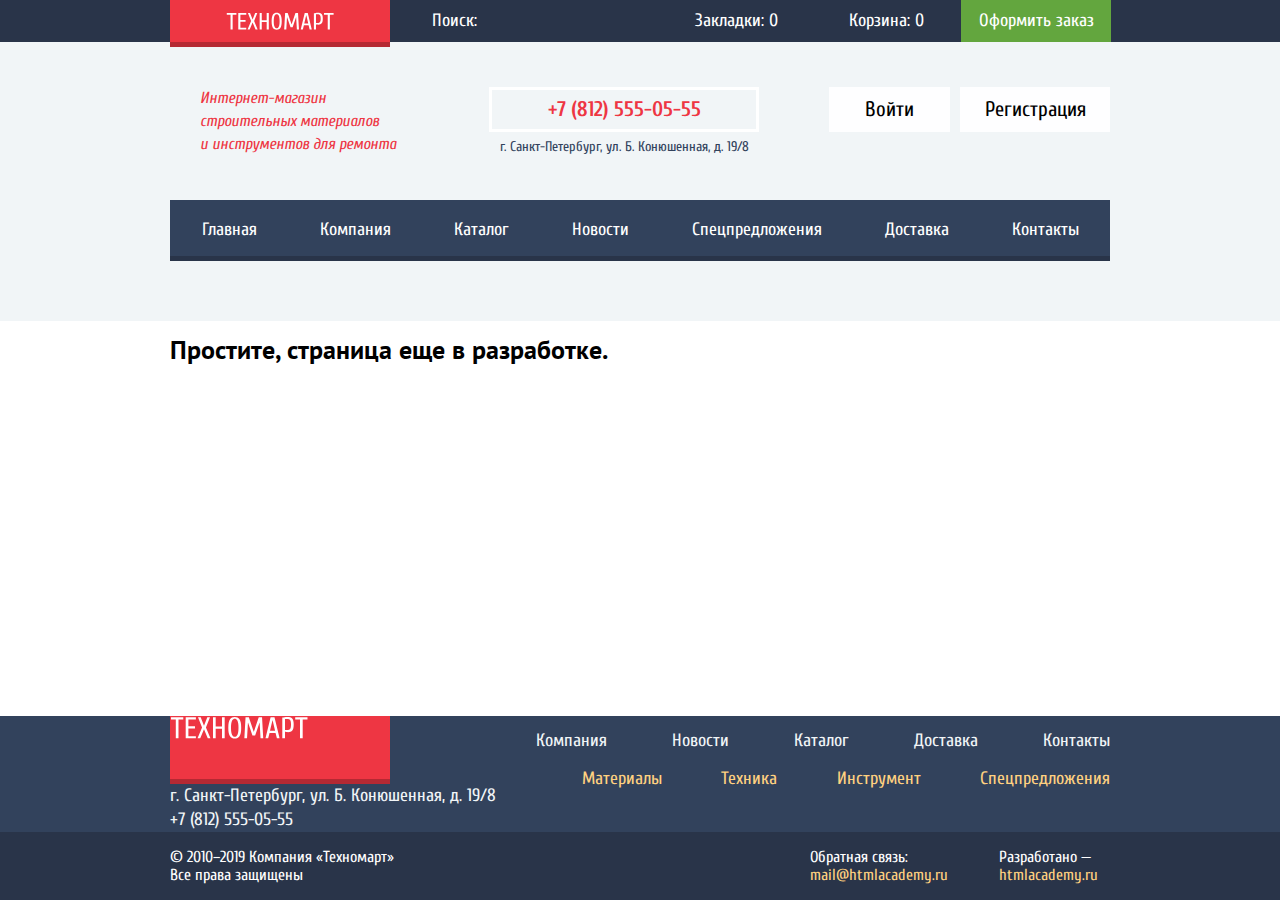
==== commit 19c31899: "Стилизация хедера" ====
--- a/blank.html
+++ b/blank.html
@@ -21,15 +21,13 @@
             </div>
           </a>
           <form action="https://echo.htmlacademy.ru" method="GET">
-            <p>
-              <label for="search" class="visually-hidden">Поиск по сайту</label>
-              <input id="search" type="search" placeholder="Поиск:" name="search" class="search">
-            </p>
+            <label for="search" class="visually-hidden">Поиск по сайту</label>
+            <input id="search" type="search" placeholder="Поиск:" name="search" class="search">
           </form>
         </div>
         <div class="buy-wrapper">
-          <a href="blank.html" class="header-row-link">Закладки: <span>0</span></a>
-          <a href="blank.html" class="header-row-link">Корзина: <span>0</span></a>
+          <a href="blank.html" class="header-row-link bookmarks">Закладки: <span>0</span></a>
+          <a href="blank.html" class="header-row-link cart">Корзина: <span>0</span></a>
           <a href="blank.html" class="checkout">Оформить заказ</a>
         </div>
       </div>
@@ -42,8 +40,8 @@
           <p class="address">г. Санкт-Петербург, ул. Б. Конюшенная, д. 19/8</p>
         </address>
         <ul class="login">
-          <li><a href="blank.html">Войти</a></li>
-          <li><a href="blank.html">Регистрация</a></li>
+          <li><a href="blank.html" class="come">Войти</a></li>
+          <li><a href="blank.html" class="registration">Регистрация</a></li>
         </ul>
       </div>
       <div class="container">
--- a/css/style.css
+++ b/css/style.css
@@ -78,28 +78,34 @@
 
 .header-row a {
   font-size: 18px;
-  line-height: 24px;
   color: var(--white);
   font-family: 'Cuprum', 'Arial', sans-serif;
 }
 
 .logo-buy {
   display: flex;
+  justify-content: space-between;
 }
 
 .logo-wrapper {
-  display: flex;
+  position: relative;
 }
 
 .buy-wrapper {
   display: flex;
+  text-align: center;
 }
 
 .header-logo {
   background-color: var(--basic-red);
   width: 220px;
-  height: 47px;
   box-shadow: inset 0px -5px 0px var(--box-shadow);
+  position: absolute;
+  min-height: 47px;
+  display: flex;
+  box-sizing: border-box;
+  padding-bottom: 5px;
+  justify-content: center;
 }
 
 .header-logo:active {
@@ -114,8 +120,15 @@
   font-family: 'Cuprum', 'Arial', sans-serif;
   background-color: transparent;
   border: none;
+  box-sizing: border-box;
   width: 271px;
-  height: 42px;
+  min-height: 42px;
+  margin-left: 220px;
+  padding: 0;
+}
+
+.search {
+  padding-left: 42px;
 }
 
 .search:focus,
@@ -128,7 +141,8 @@
   background-color: var(--basic-green);
   display: inline-block;
   width: 150px;
-  height: 42px;
+  min-height: 42px;
+  line-height: 42px;
 }
 
 .checkout:hover {
@@ -142,7 +156,8 @@
 .header-row-link {
   display: inline-block;
   width: 150px;
-  height: 42px;
+  min-height: 42px;
+  line-height: 42px;
 }
 
 .header-row-link:active {
@@ -157,6 +172,7 @@
 .header-nav {
   display: flex;
   justify-content: space-between;
+  padding-top: 45px;
 }
 
 .description {
@@ -165,23 +181,32 @@
   font-style: italic;
   font-size: 16px;
   line-height: 23px;
+  margin: 0;
+  padding-left: 30px;
 }
 
 .header-address {
   display: flex;
   flex-direction: column;
   align-items: center;
+  text-align: center;
+  margin-right: auto;
+  margin-left: 93px;
+  margin-bottom: 41px;
 }
 
 .header-phone {
+  font-family: 'Cuprum', 'Arial', sans-serif;
   color: var(--basic-red);
   font-style: normal;
   font-weight: bold;
   font-size: 21px;
-  line-height: 30px;
-  border-color: var(--white);
-  border-width: 3px;
-  border-style: solid;
+  line-height: 39px;
+  border: 3px solid var(--white);
+  box-sizing: border-box;
+  display: inline-block;
+  width: 270px;
+  min-height: 45px;
 }
 
 .header-nav .address {
@@ -189,6 +214,8 @@
   font-style: normal;
   font-family: 'Cuprum', 'Arial', sans-serif;
   color: var(--gray);
+  margin: 0;
+  padding-top: 3px;
 }
 
 .user-links a {
@@ -203,20 +230,39 @@
   display: flex;
   padding-left: 0;
   justify-content: center;
+  margin-top: 5px;
+  margin-bottom: 0;
 }
 
 .user-links li:first-child {
   list-style: none;
-  padding-right: 25px;
+  margin-right: 29px;
+}
+
+.user-links li:last-child {
+  padding-left: 4px;
 }
 
 .login {
   display: flex;
   list-style: none;
-}
-
-.login li:first-child {
+  margin: 0;
+  text-align: center;
+}
+
+.come {
+  display: inline-block;
   margin-right: 10px;
+  width: 121px;
+  min-height: 45px;
+  line-height: 45px;
+}
+
+.registration {
+  display: inline-block;
+  min-height: 45px;
+  width: 150px;
+  line-height: 45px;
 }
 
 .login a {
@@ -224,7 +270,6 @@
   background-color: var(--white-background);
   color: var(--black);
   font-size: 21px;
-  line-height: 21px;
 }
 
 .user {
@@ -232,10 +277,11 @@
   background-color: var(--white-background);
   color: var(--black);
   font-size: 21px;
-  line-height: 21px;
+  line-height: 45px;
   display: inline-block;
   width: 299px;
-  height: 45px;
+  min-height: 45px;
+  text-align: center;
 }
 
 .login a:hover {
@@ -263,17 +309,22 @@
   list-style: none;
   padding: 0;
   margin: 0;
+  padding-bottom: 60px;
 }
 
 .main-nav li {
   background-color: var(--gray);
   flex-grow: 1;
   text-align: center;
+  line-height: 60px;
+  box-shadow: inset 0px -5px 0px var(--gray-dark);
 }
 
 .main-nav a {
   font-size: 18px;
-  line-height: 24px;
+  display: inline-block;
+  min-height: 60px;
+  width: 100%;
   color: var(--white);
   font-family: 'Cuprum', 'Arial', sans-serif;
 }
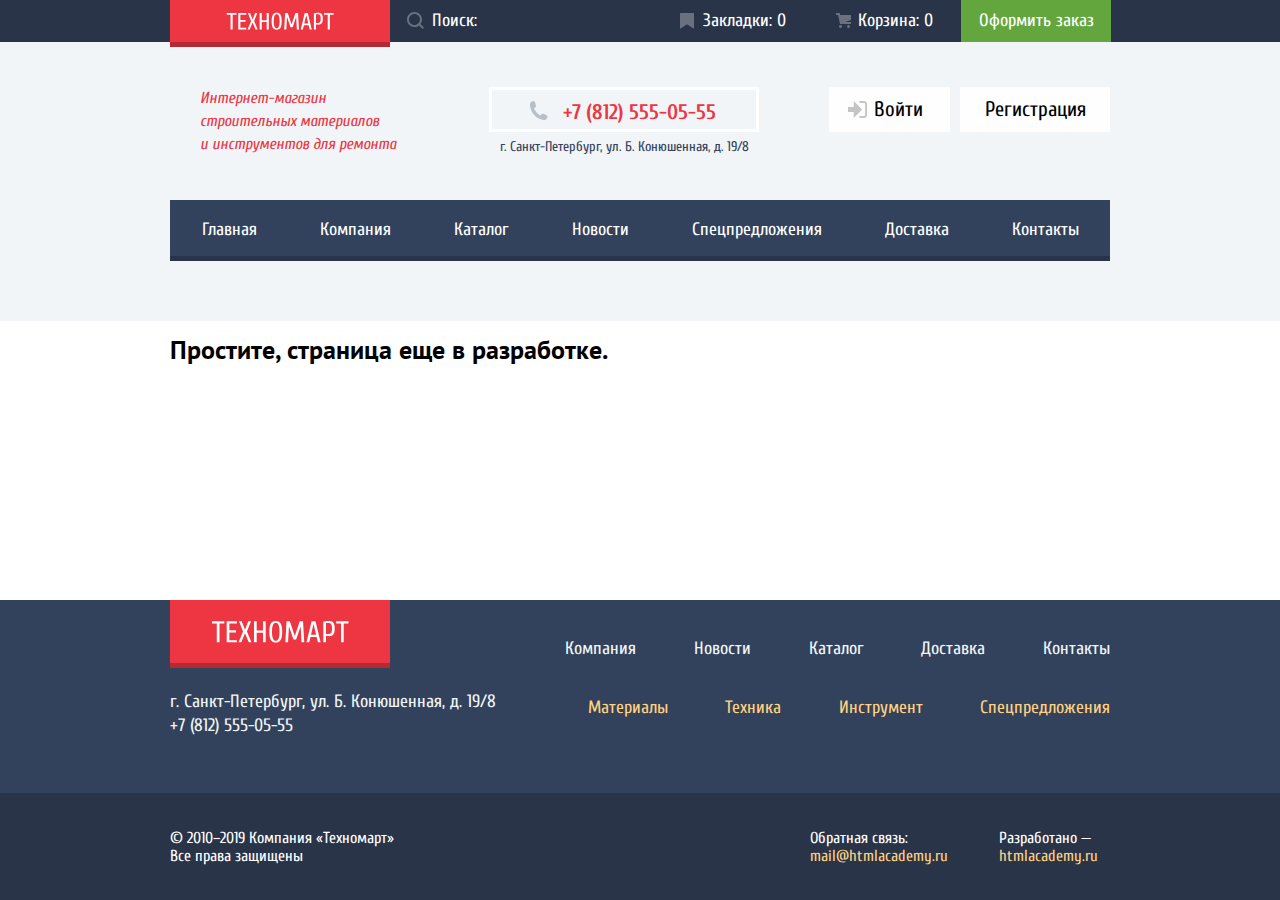
==== commit 174ac95a: "Завершил стилизацию шапки сайта" ====
--- a/blank.html
+++ b/blank.html
@@ -20,14 +20,39 @@
             <div class="header-logo"><img src="img/logo-technomart.svg" width="108" height="18" alt="Логотип техномарт">
             </div>
           </a>
-          <form action="https://echo.htmlacademy.ru" method="GET">
+          <form action="https://echo.htmlacademy.ru" method="GET" class="search-form">
             <label for="search" class="visually-hidden">Поиск по сайту</label>
-            <input id="search" type="search" placeholder="Поиск:" name="search" class="search">
+            <input id="search" type="search" placeholder="Поиск:" name="search" class="search"><svg width="17"
+              height="17" viewBox="0 0 17 17" fill="none" xmlns="http://www.w3.org/2000/svg" class="search-icon">
+              <g opacity="0.3">
+                <path fill-rule="evenodd" clip-rule="evenodd"
+                  d="M13.458 12.044L17 15.586L15.586 17L12.044 13.458C10.782 14.421 9.21 15 7.5 15C3.35786 15 0 11.6421 0 7.5C0 3.35786 3.35786 0 7.5 0C11.6421 0 15 3.35786 15 7.5C15.0001 9.14309 14.4581 10.7403 13.458 12.044ZM7.5 2C4.467 2 2 4.467 2 7.5C2.00331 10.5362 4.4638 12.9967 7.5 13C10.532 13 13 10.532 13 7.5C13 4.467 10.532 2 7.5 2Z"
+                  fill="white" />
+              </g>
+            </svg>
           </form>
         </div>
         <div class="buy-wrapper">
-          <a href="blank.html" class="header-row-link bookmarks">Закладки: <span>0</span></a>
-          <a href="blank.html" class="header-row-link cart">Корзина: <span>0</span></a>
+          <a href="blank.html" class="header-row-link bookmark"><svg width="14" height="16" viewBox="0 0 14 16"
+              fill="none" xmlns="http://www.w3.org/2000/svg" class="bookmark-icon">
+              <g opacity="0.3">
+                <path
+                  d="M14 15C14 15.55 13.632 15.741 13.182 15.426L7.819 11.661C7.369 11.346 6.632 11.346 6.182 11.661L0.818 15.426C0.368 15.741 0 15.55 0 15V1C0 0.45 0.45 0 1 0H13C13.55 0 14 0.45 14 1V15Z"
+                  fill="white" />
+              </g>
+            </svg>Закладки: <span>0</span></a>
+          <a href="blank.html" class="header-row-link cart"><svg width="15" height="15" viewBox="0 0 15 15" fill="none"
+              xmlns="http://www.w3.org/2000/svg" class="cart-icon">
+              <g opacity="0.3">
+                <path
+                  d="M4.5 15C5.32843 15 6 14.3284 6 13.5C6 12.6716 5.32843 12 4.5 12C3.67157 12 3 12.6716 3 13.5C3 14.3284 3.67157 15 4.5 15Z"
+                  fill="white" />
+                <path
+                  d="M12.5 15C13.3284 15 14 14.3284 14 13.5C14 12.6716 13.3284 12 12.5 12C11.6716 12 11 12.6716 11 13.5C11 14.3284 11.6716 15 12.5 15Z"
+                  fill="white" />
+                <path d="M15 2H4.07L3.648 0H0V2H2.031L4.016 11H15V9H9.441L15 6.951V2Z" fill="white" />
+              </g>
+            </svg>Корзина: <span>0</span></a>
           <a href="blank.html" class="checkout">Оформить заказ</a>
         </div>
       </div>
@@ -40,7 +65,13 @@
           <p class="address">г. Санкт-Петербург, ул. Б. Конюшенная, д. 19/8</p>
         </address>
         <ul class="login">
-          <li><a href="blank.html" class="come">Войти</a></li>
+          <li><a href="blank.html" class="come"><svg width="20" height="17" viewBox="0 0 20 17" fill="none"
+                xmlns="http://www.w3.org/2000/svg">
+                <path d="M14.1667 8.5L5.71429 0V6H0V11H5.71429V17L14.1667 8.5Z" fill="#C5C5C5" />
+                <path
+                  d="M16.1771 15.01H11.3895V17H16.1771C18.2514 17 19.0381 15.19 19.0619 13.974V3.028C19.0381 1.811 18.2514 0 16.1771 0H11.3895V1.99H16.1771C16.9762 1.99 17.1219 2.671 17.1391 3.047V13.951C17.1229 14.327 16.9762 15.01 16.1771 15.01Z"
+                  fill="#C5C5C5" />
+              </svg>Войти</a></li>
           <li><a href="blank.html" class="registration">Регистрация</a></li>
         </ul>
       </div>
--- a/css/style.css
+++ b/css/style.css
@@ -28,6 +28,7 @@
   --del: #A9A9A9;
   --light-gray: #EAEAEA;
   --box-shadow: rgba(0, 0, 0, 0.24);
+  --button-shadow: #367315;
 }
 
 /* global */
@@ -94,6 +95,8 @@
 .buy-wrapper {
   display: flex;
   text-align: center;
+  flex-wrap: wrap;
+  min-width: 450px;
 }
 
 .header-logo {
@@ -129,6 +132,38 @@
 
 .search {
   padding-left: 42px;
+  position: relative;
+}
+
+.search-form {
+  position: relative;
+}
+
+.search-icon {
+  width: 17px;
+  height: 17px;
+  position: absolute;
+  left: 237px;
+  top: 12px;
+}
+
+.search:hover~.search-icon g,
+.search-icon:hover g {
+  opacity: 1;
+}
+
+.search:active~.search-icon g,
+.search-icon:active g,
+.search:focus~.search-icon g,
+.search-icon:focus g {
+  opacity: 1;
+}
+
+.search:active~.search-icon path,
+.search-icon:active path,
+.search:focus~.search-icon path,
+.search-icon:focus path {
+  fill: var(--basic-red);
 }
 
 .search:focus,
@@ -158,11 +193,53 @@
   width: 150px;
   min-height: 42px;
   line-height: 42px;
+  position: relative;
+  box-sizing: border-box;
 }
 
 .header-row-link:active {
   background-color: var(--link-active);
   color: var(--white-transparent);
+}
+
+.bookmark {
+  padding-left: 17px;
+}
+
+.bookmark-icon {
+  width: 14px;
+  height: 16px;
+  position: absolute;
+  left: 19px;
+  top: 13px;
+}
+
+.bookmark:hover g {
+  opacity: 1;
+}
+
+.bookmark:active g {
+  opacity: 0.3;
+}
+
+.cart {
+  padding-left: 19px;
+}
+
+.cart-icon {
+  position: absolute;
+  width: 15px;
+  height: 15px;
+  left: 25px;
+  top: 13px;
+}
+
+.cart:hover g {
+  opacity: 1;
+}
+
+.cart:active g {
+  opacity: 0.3;
 }
 
 .header-nav-wrapper {
@@ -201,12 +278,26 @@
   font-style: normal;
   font-weight: bold;
   font-size: 21px;
-  line-height: 39px;
+  line-height: 30px;
   border: 3px solid var(--white);
   box-sizing: border-box;
   display: inline-block;
   width: 270px;
   min-height: 45px;
+  position: relative;
+  padding-top: 7px;
+  padding-left: 30px;
+}
+
+.header-phone::before {
+  content: '';
+  background-image: url('../img/icon-phone.svg');
+  background-repeat: no-repeat;
+  position: absolute;
+  width: 19px;
+  height: 19px;
+  left: 37px;
+  top: 11px;
 }
 
 .header-nav .address {
@@ -256,6 +347,25 @@
   width: 121px;
   min-height: 45px;
   line-height: 45px;
+  position: relative;
+  box-sizing: border-box;
+  padding-left: 18px;
+}
+
+.come svg {
+  width: 20px;
+  height: 17px;
+  position: absolute;
+  top: 14px;
+  left: 19px;
+}
+
+.come:hover path {
+  fill: var(--basic-grey);
+}
+
+.come:active path {
+  fill: var(--basic-greylight);
 }
 
 .registration {
@@ -282,13 +392,35 @@
   width: 299px;
   min-height: 45px;
   text-align: center;
+  position: relative;
+}
+
+.user-icon {
+  position: absolute;
+  top: 13px;
+  left: 15px;
+}
+
+.logout-icon {
+  position: absolute;
+  top: 14px;
+  right: 17px;
+}
+
+.user:hover path {
+  fill: var(--basic-grey);
+}
+
+.user:active path {
+  fill: var(--basic-greylight);
 }
 
 .login a:hover {
   color: var(--basic-red);
 }
 
-.user-links a:hover {
+.user-links a:hover,
+.user-links:hover {
   color: var(--basic-red);
 }
 
@@ -300,12 +432,14 @@
   color: var(--basic-greylight);
 }
 
-.user-links a:active {
+.user-links a:active,
+.user-links:active {
   color: var(--basic-greylight);
 }
 
 .main-nav {
   display: flex;
+  flex-wrap: wrap;
   list-style: none;
   padding: 0;
   margin: 0;
@@ -343,15 +477,27 @@
 
 .description-wrapper {
   display: flex;
+  flex-wrap: wrap;
   justify-content: space-between;
+  margin-bottom: 70px;
+  margin-top: 70px;
 }
 
 .section-description {
   width: 478px;
+  display: flex;
+  flex-direction: column;
+}
+
+.description-wrapper p {
+  margin-top: 24px;
+  margin-bottom: 0;
 }
 
 .section-contact {
   width: 300px;
+  display: flex;
+  flex-direction: column;
 }
 
 .description-wrapper h2 {
@@ -360,20 +506,48 @@
   text-transform: uppercase;
   font-size: 30px;
   line-height: 30px;
+  margin: 0;
 }
 
 .description-wrapper ul {
   font-family: 'Cuprum', 'Arial', sans-serif;
   font-size: 18px;
-}
+  list-style: none;
+  padding-left: 38px;
+  margin-top: 0;
+  margin-bottom: 8px;
+}
+
+.description-wrapper li {
+  margin-bottom: 12px;
+}
+
 
 .button {
   background-color: var(--basic-red);
   font-family: 'Cuprum', 'Arial', sans-serif;
   font-size: 14px;
-  line-height: 18px;
+  line-height: 38px;
   color: var(--white);
   text-transform: uppercase;
+  display: inline-block;
+  min-height: 38px;
+  text-align: center;
+}
+
+.map-mini {
+  margin-top: 32px;
+  margin-bottom: 25px;
+}
+
+.write-to-us {
+  margin-top: auto;
+}
+
+.about-company {
+  margin-top: auto;
+  align-self: flex-start;
+  width: 220px;
 }
 
 .button:active {
@@ -389,6 +563,7 @@
 .footer-nav {
   display: flex;
   justify-content: space-between;
+  min-height: 193px;
 }
 
 .footer-nav address {
@@ -398,6 +573,10 @@
   color: var(--basic-background);
 }
 
+.footer-phone {
+  padding-top: 22px;
+}
+
 .footer-phone a {
   font-family: 'Cuprum', 'Arial', sans-serif;
   font-size: 18px;
@@ -408,6 +587,10 @@
   display: flex;
   list-style: none;
   justify-content: space-between;
+  flex-wrap: wrap;
+  margin-top: 37px;
+  margin-left: 69px;
+  padding-left: 0;
 }
 
 .footer-links-wrapper {
@@ -424,10 +607,10 @@
   display: flex;
   list-style: none;
   justify-content: space-between;
-}
-
-.product-nav :first-child {
-  padding-left: 23px;
+  flex-wrap: wrap;
+  margin-top: 34px;
+  padding-left: 0;
+  margin-left: 92px;
 }
 
 .product-nav a {
@@ -440,8 +623,12 @@
   display: inline-block;
   background-color: var(--basic-red);
   width: 220px;
-  height: 68px;
+  min-height: 63px;
   box-shadow: inset 0px -5px 0px var(--box-shadow);
+  display: flex;
+  text-align: center;
+  justify-content: center;
+  padding-bottom: 5px;
 }
 
 .logo:active {
@@ -468,17 +655,21 @@
   color: var(--white);
   display: grid;
   grid-template-columns: repeat(3, 1fr);
+  min-height: 107px;
+  align-items: center;
 }
 
 .social-links {
   justify-self: center;
   display: flex;
+  flex-wrap: wrap;
   list-style: none;
 }
 
 .footer-copyright {
   justify-self: end;
   display: flex;
+  flex-wrap: wrap;
   list-style: none;
   width: 300px;
 }
@@ -528,10 +719,15 @@
   padding-left: 29px;
 }
 
+.uppercase {
+  text-transform: uppercase;
+}
+
 .breadcrumbs {
   grid-row: 1;
   grid-column: 1 / -1;
   display: flex;
+  flex-wrap: wrap;
   list-style: none;
   margin-bottom: 0;
   margin-top: 21px;
@@ -612,13 +808,16 @@
   grid-row-gap: 18px;
   padding: 0;
   margin-top: 0;
+  margin-bottom: 48px;
 }
 
 .products h3 {
   font-weight: bold;
   font-size: 18px;
   line-height: 20px;
-  display: flex;
+  margin: 0;
+  padding-bottom: 7px;
+  margin-bottom: auto;
 }
 
 .product {
@@ -626,12 +825,22 @@
   flex-direction: column;
   align-items: center;
   text-align: center;
-  position: relative;
   border: 1px solid var(--light-gray);
 }
 
+.product-img-wrapper {
+  min-height: 178px;
+  display: flex;
+  justify-content: center;
+  align-items: center;
+  flex-wrap: wrap;
+  order: -1;
+  padding-right: 3px;
+}
+
 .product-img {
-  order: -1;
+  padding-bottom: 6px;
+  padding-right: 2px;
 }
 
 .product-hover {
@@ -639,11 +848,21 @@
   font-family: 'Cuprum', 'Arial', sans-serif;
   font-size: 14px;
   line-height: 18px;
+  padding-bottom: 54px;
+  align-self: flex-end;
 }
 
 .product-hover .buy {
   color: var(--white);
   background-color: var(--basic-green);
+  min-height: 35px;
+  line-height: 35px;
+  display: inline-block;
+  width: 135px;
+  padding-bottom: 3px;
+  box-shadow: inset 0px -3px 0px var(--button-shadow);
+  border-radius: 2px;
+  margin-bottom: 10px;
 }
 
 .product-hover .buy:hover {
@@ -656,6 +875,17 @@
 
 .product-hover .favorite {
   color: var(--gray);
+  border: 3px solid var(--basic-green);
+  display: inline-block;
+  box-sizing: border-box;
+  border-radius: 2px;
+  width: 135px;
+  min-height: 38px;
+  line-height: 32px;
+}
+
+.product-hover .favorite:hover {
+  border-color: var(--gray);
 }
 
 .product-hover .favorite:active {
@@ -674,11 +904,15 @@
   color: var(--white);
   font-weight: bold;
   font-size: 17px;
-  line-height: 18px;
+  line-height: 38px;
   text-transform: uppercase;
   background-color: var(--basic-red);
-  position: absolute;
-  bottom: 21px;
+  margin-bottom: 21px;
+  margin-top: 13px;
+  display: inline-block;
+  width: 129px;
+  min-height: 38px;
+  border-radius: 2px;
 }
 
 /* hidden */
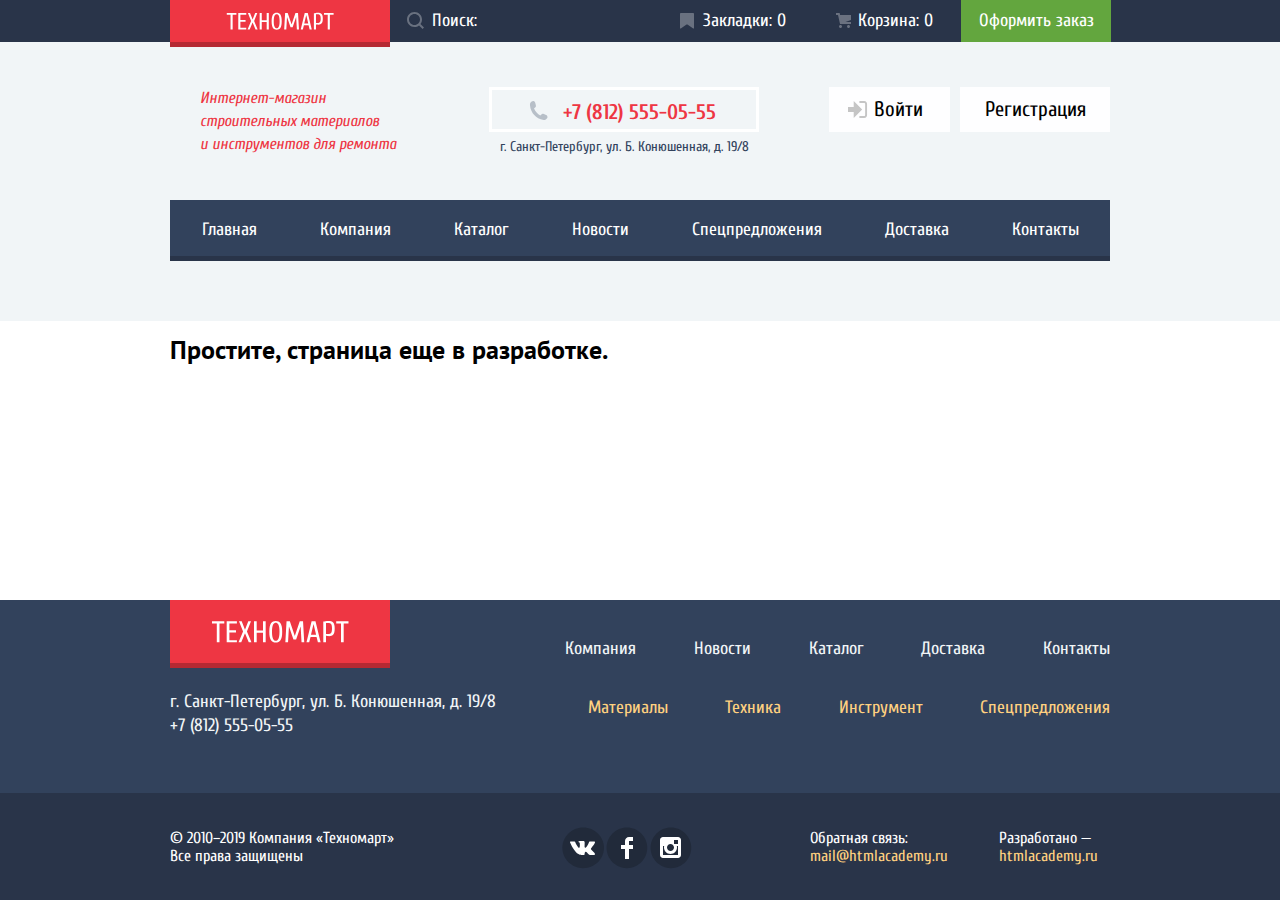
==== commit 5f76b2bc: "Стилизовал страницу каталога" ====
--- a/blank.html
+++ b/blank.html
@@ -124,9 +124,31 @@
       <div class="container footer-info">
         <p>&#169; 2010–2019 Компания «Техномарт»<br>Все права защищены</p>
         <ul class="social-links">
-          <li><a href="blank.html" aria-label="Вконтакте"></a></li>
-          <li><a href="blank.html" aria-label="Фейсбук"></a></li>
-          <li><a href="blank.html" aria-label="Инстаграм"></a></li>
+          <li><a href="blank.html" aria-label="Вконтакте"><svg width="44" height="44" viewBox="0 0 44 44" fill="none"
+                xmlns="http://www.w3.org/2000/svg">
+                <path fill-rule="evenodd" clip-rule="evenodd"
+                  d="M22.1627 1.4839C33.6533 1.4839 42.9683 10.5873 42.9683 21.8169C42.9683 33.0461 33.6533 42.1494 22.1627 42.1494C10.6721 42.1494 1.35714 33.0461 1.35714 21.8169C1.35714 10.5873 10.6721 1.4839 22.1627 1.4839Z"
+                  fill="#212A3A" class="social-icon" />
+                <path
+                  d="M24.5403 25.7281C25.4609 25.4384 26.6396 27.6406 27.8943 28.4834C28.8361 29.1219 29.5573 28.9841 29.5573 28.9841L32.9017 28.9372C32.9017 28.9372 34.6495 28.8322 33.8233 27.4803C33.7549 27.3678 33.3389 26.4781 31.334 24.6472C29.2376 22.7319 29.5217 23.0422 32.0456 19.7309C33.5835 17.7125 34.1988 16.4797 34.0062 15.9547C33.8213 15.4494 32.6918 15.5806 32.6918 15.5806L28.9237 15.6059C28.5568 15.6069 28.2458 15.7175 28.1042 16.0887C28.1013 16.0925 27.5062 17.6506 26.7127 18.9753C25.0362 21.7775 24.367 21.9266 24.0896 21.7512C23.4531 21.3453 23.6139 20.1228 23.6139 19.2537C23.6139 16.5378 24.0299 15.4053 22.7993 15.1128C22.3881 15.0153 22.0876 14.9516 21.039 14.9422C19.6985 14.9225 18.5603 14.9422 17.9151 15.2506C17.4866 15.4597 17.1582 15.9181 17.3576 15.9444C17.6079 15.9772 18.1693 16.0944 18.4698 16.4937C18.8559 17.0112 18.8444 18.1709 18.8444 18.1709C18.8444 18.1709 19.0649 21.3687 18.3244 21.7653C17.8159 22.0372 17.1207 21.4822 15.6252 18.9378C14.8616 17.6366 14.2847 16.1984 14.2847 16.1984C14.2847 16.1984 14.173 15.9312 13.9708 15.785C13.7301 15.6116 13.393 15.5562 13.393 15.5562L9.81659 15.5787C9.81659 15.5787 9.27926 15.5937 9.08185 15.8244C8.90659 16.0287 9.06741 16.4506 9.06741 16.4506C9.06741 16.4506 11.8687 22.9016 15.0407 26.1509C17.9488 29.1341 21.2537 28.9362 21.2537 28.9362H22.7511C22.7511 28.9362 23.2027 28.8856 23.4339 28.6437C23.6496 28.4187 23.6399 27.9959 23.6399 27.9959C23.6399 27.9959 23.6101 26.0187 24.5403 25.7281Z"
+                  fill="white" />
+              </svg></a></li>
+          <li><a href="blank.html" aria-label="Фейсбук"><svg width="44" height="44" viewBox="0 0 44 44" fill="none"
+                xmlns="http://www.w3.org/2000/svg">
+                <path fill-rule="evenodd" clip-rule="evenodd"
+                  d="M21.8938 1.4839C33.1232 1.4839 42.2265 10.5873 42.2265 21.8169C42.2265 33.0461 33.1232 42.1494 21.8938 42.1494C10.6643 42.1494 1.56108 33.0461 1.56108 21.8169C1.56108 10.5873 10.6643 1.4839 21.8938 1.4839Z"
+                  fill="#212A3A" class="social-icon" />
+                <path d="M28 15V11H24C21.7909 11 20 12.7909 20 15V19H16V23H20V33H24V23H28V19H24V15H28Z" fill="white" />
+              </svg></a></li>
+          <li><a href="blank.html" aria-label="Инстаграм"><svg width="44" height="44" viewBox="0 0 44 44" fill="none"
+                xmlns="http://www.w3.org/2000/svg">
+                <path fill-rule="evenodd" clip-rule="evenodd"
+                  d="M21.8938 1.4839C33.1233 1.4839 42.2265 10.5873 42.2265 21.8169C42.2265 33.0461 33.1233 42.1494 21.8938 42.1494C10.6643 42.1494 1.56112 33.0461 1.56112 21.8169C1.56112 10.5873 10.6643 1.4839 21.8938 1.4839Z"
+                  fill="#212A3A" class="social-icon" />
+                <path fill-rule="evenodd" clip-rule="evenodd"
+                  d="M14 11H29C30.65 11 32 12.35 32 14V29C32 30.65 30.65 32 29 32H14C12.35 32 11 30.65 11 29V14C11 12.35 12.35 11 14 11ZM25 21.5C25 19.57 23.43 18 21.5 18C19.57 18 18 19.57 18 21.5C18 23.43 19.57 25 21.5 25C23.43 25 25 23.43 25 21.5ZM14 29V20H15.181C15.0626 20.4913 15.0019 20.9947 15 21.5C15 25.0899 17.9101 28 21.5 28C25.0899 28 28 25.0899 28 21.5C27.9986 20.9946 27.9379 20.4912 27.819 20H29V29H14ZM25 18H29V14H25V18Z"
+                  fill="white" />
+              </svg></a></li>
         </ul>
         <ul class="footer-copyright">
           <li><label>Обратная связь:</label><br><a href="mailto:mail@htmlacademy.ru">mail@htmlacademy.ru</a></li>
--- a/css/style.css
+++ b/css/style.css
@@ -7,6 +7,7 @@
   --border-greylight: #E5E5E5;
   --basic-background: #F1F5F7;
 
+  --gray-hover: #B5B5B5;
   --gray-dark: #293449;
   --gray: #32425C;
   --black: #000000;
@@ -22,12 +23,14 @@
   --background-active: #1D2739;
   --background-catalog-title: #F2F6F8;
 
+  --red-hover: #CA2C37;
   --success: #5FBB2D;
   --warning: #FFBF47;
   --error: #BA2732;
   --del: #A9A9A9;
   --light-gray: #EAEAEA;
   --box-shadow: rgba(0, 0, 0, 0.24);
+  --product-shadow: rgba(0, 0, 0, 0.15);
   --button-shadow: #367315;
 }
 
@@ -520,6 +523,16 @@
 
 .description-wrapper li {
   margin-bottom: 12px;
+  position: relative;
+}
+
+.description-wrapper li::before {
+  content: '';
+  position: absolute;
+  width: 25px;
+  border-bottom: 2px solid var(--basic-red);
+  left: -37px;
+  top: 14px;
 }
 
 
@@ -664,6 +677,12 @@
   display: flex;
   flex-wrap: wrap;
   list-style: none;
+  padding-left: 13px;
+  padding-top: 7px;
+}
+
+a:hover .social-icon {
+  fill: var(--basic-red);
 }
 
 .footer-copyright {
@@ -730,15 +749,38 @@
   flex-wrap: wrap;
   list-style: none;
   margin-bottom: 0;
-  margin-top: 21px;
+  margin-top: 19px;
+  padding-left: 55px;
 }
 
 .breadcrumbs li {
-  padding-right: 40px;
+  padding-right: 41px;
+  position: relative;
+  line-height: 14px;
+}
+
+.breadcrumbs li:first-child::after {
+  content: '';
+  position: absolute;
+  background-image: url('../img/icon-home.png');
+  width: 14px;
+  height: 12px;
+  top: 5px;
+  left: -55px;
+}
+
+.breadcrumbs li::before {
+  content: '';
+  position: absolute;
+  background-image: url('../img/icon-right-small.png');
+  width: 8px;
+  height: 12px;
+  top: 5px;
+  left: -26px;
 }
 
 .breadcrumbs a {
-  line-height: 18px;
+  line-height: 20px;
   text-transform: uppercase;
   color: var(--black);
 }
@@ -751,6 +793,14 @@
   line-height: 30px;
   border-top: 1px solid var(--border-greylight);
   padding-top: 16px;
+  display: inline-block;
+  min-height: 47px;
+  box-sizing: border-box;
+}
+
+.toggle-legend {
+  padding-top: 18px;
+  min-height: 49px;
 }
 
 .fieldset {
@@ -761,19 +811,106 @@
 
 .filter {
   font-size: 15px;
-  line-height: 19px;
+  line-height: 20px;
   text-transform: uppercase;
   list-style: none;
   padding-left: 0;
   margin-bottom: 25px;
-}
-
-.filter li:not(:first-child) {
-  padding-top: 19px;
-}
-
-.filter input:disabled {
-  opacity: 0.4;
+  margin-top: 0;
+}
+
+.toogle {
+  margin-top: 8px;
+}
+
+.filter li {
+  padding-top: 17px;
+  padding-left: 35px;
+  position: relative;
+  display: block;
+  min-height: 39px;
+  box-sizing: border-box;
+}
+
+.toogle li:first-child {
+  min-height: 35px;
+  padding-top: 15px;
+  padding-bottom: 5px;
+}
+
+.checkbox-label::before {
+  content: '';
+  position: absolute;
+  background-image: url('../img/checkbox-off.png');
+  width: 23px;
+  height: 23px;
+  left: 0;
+  top: 15px;
+}
+
+.checkbox:checked+.checkbox-label::before {
+  background-image: url('../img/checkbox-on.png');
+  width: 27px;
+}
+
+li:hover .checkbox-label::before {
+  background-image: url('../img/checkbox-off-hover.png');
+}
+
+li:hover .checkbox:checked+.checkbox-label::before {
+  background-image: url('../img/checkbox-on-hover.png');
+}
+
+.radio-label::before {
+  content: '';
+  position: absolute;
+  width: 25px;
+  height: 25px;
+  box-sizing: border-box;
+  left: 0;
+  top: 13px;
+  border: 4px solid var(--basic-greylight);
+  border-radius: 50%;
+}
+
+.radio:checked+.radio-label::after {
+  content: '';
+  position: absolute;
+  box-sizing: border-box;
+  width: 9px;
+  height: 9px;
+  left: 8px;
+  top: 21px;
+  border-radius: 50%;
+  background-color: var(--basic-greylight);
+}
+
+li:hover .radio-label::before {
+  border-color: var(--gray-hover);
+}
+
+li:hover .radio:checked+.radio-label::after {
+  background-color: var(--gray-hover);
+}
+
+input:disabled label::before {
+  opacity: 0.3;
+}
+
+.checkbox:disabled+.checkbox-label::before {
+  background-image: url('../img/checkbox-off-hover.png');
+}
+
+.checkbox:disabled:checked+.checkbox-label::before {
+  background-image: url('../img/checkbox-on-hover.png');
+}
+
+.radio:disabled+.radio-label::before {
+  border-color: var(--gray-hover);
+}
+
+.radio:disabled:checked+.radio-label::after {
+  background-color: var(--gray-hover);
 }
 
 .filter input:disabled+label {
@@ -781,13 +918,15 @@
 }
 
 .button-navigation {
-  line-height: 38px;
+  line-height: 34px;
   text-transform: uppercase;
   background: var(--white);
   border: 1px solid var(--border-greylight);
   box-sizing: border-box;
   border-radius: 2px;
   width: 100%;
+  margin-top: 9px;
+  min-height: 38px;
 }
 
 .button-navigation:hover {
@@ -811,6 +950,10 @@
   margin-bottom: 48px;
 }
 
+.products li:hover {
+  box-shadow: 0px 4px 20px var(--product-shadow);
+}
+
 .products h3 {
   font-weight: bold;
   font-size: 18px;
@@ -863,6 +1006,20 @@
   box-shadow: inset 0px -3px 0px var(--button-shadow);
   border-radius: 2px;
   margin-bottom: 10px;
+  box-sizing: border-box;
+  padding-left: 12px;
+  position: relative;
+}
+
+.buy::before {
+  content: '';
+  position: absolute;
+  top: 10px;
+  left: 30px;
+  background-image: url('../img/icon-cart.svg');
+  width: 15px;
+  height: 15px;
+
 }
 
 .product-hover .buy:hover {
@@ -898,6 +1055,9 @@
   font-size: 17px;
   line-height: 18px;
   text-transform: uppercase;
+  display: inline-block;
+  min-height: 18px;
+  padding-top: 1px;
 }
 
 .products .price {
@@ -910,9 +1070,45 @@
   margin-bottom: 21px;
   margin-top: 13px;
   display: inline-block;
-  width: 129px;
+  width: 140px;
+  margin-left: 11px;
   min-height: 38px;
   border-radius: 2px;
+  box-sizing: border-box;
+  padding-right: 10px;
+  position: relative;
+}
+
+.price::before {
+  content: '';
+  position: absolute;
+  width: 28px;
+  height: 28px;
+  transform: rotate(45deg);
+  background-color: var(--white);
+  right: -14px;
+  top: -14px;
+  pointer-events: none;
+}
+
+.price::after {
+  content: '';
+  position: absolute;
+  width: 28px;
+  height: 28px;
+  transform: rotate(45deg);
+  background-color: var(--white);
+  right: -14px;
+  bottom: -14px;
+  pointer-events: none;
+}
+
+.price:hover {
+  background-color: var(--red-hover);
+}
+
+.price:active {
+  background-color: var(--error);
 }
 
 /* hidden */
